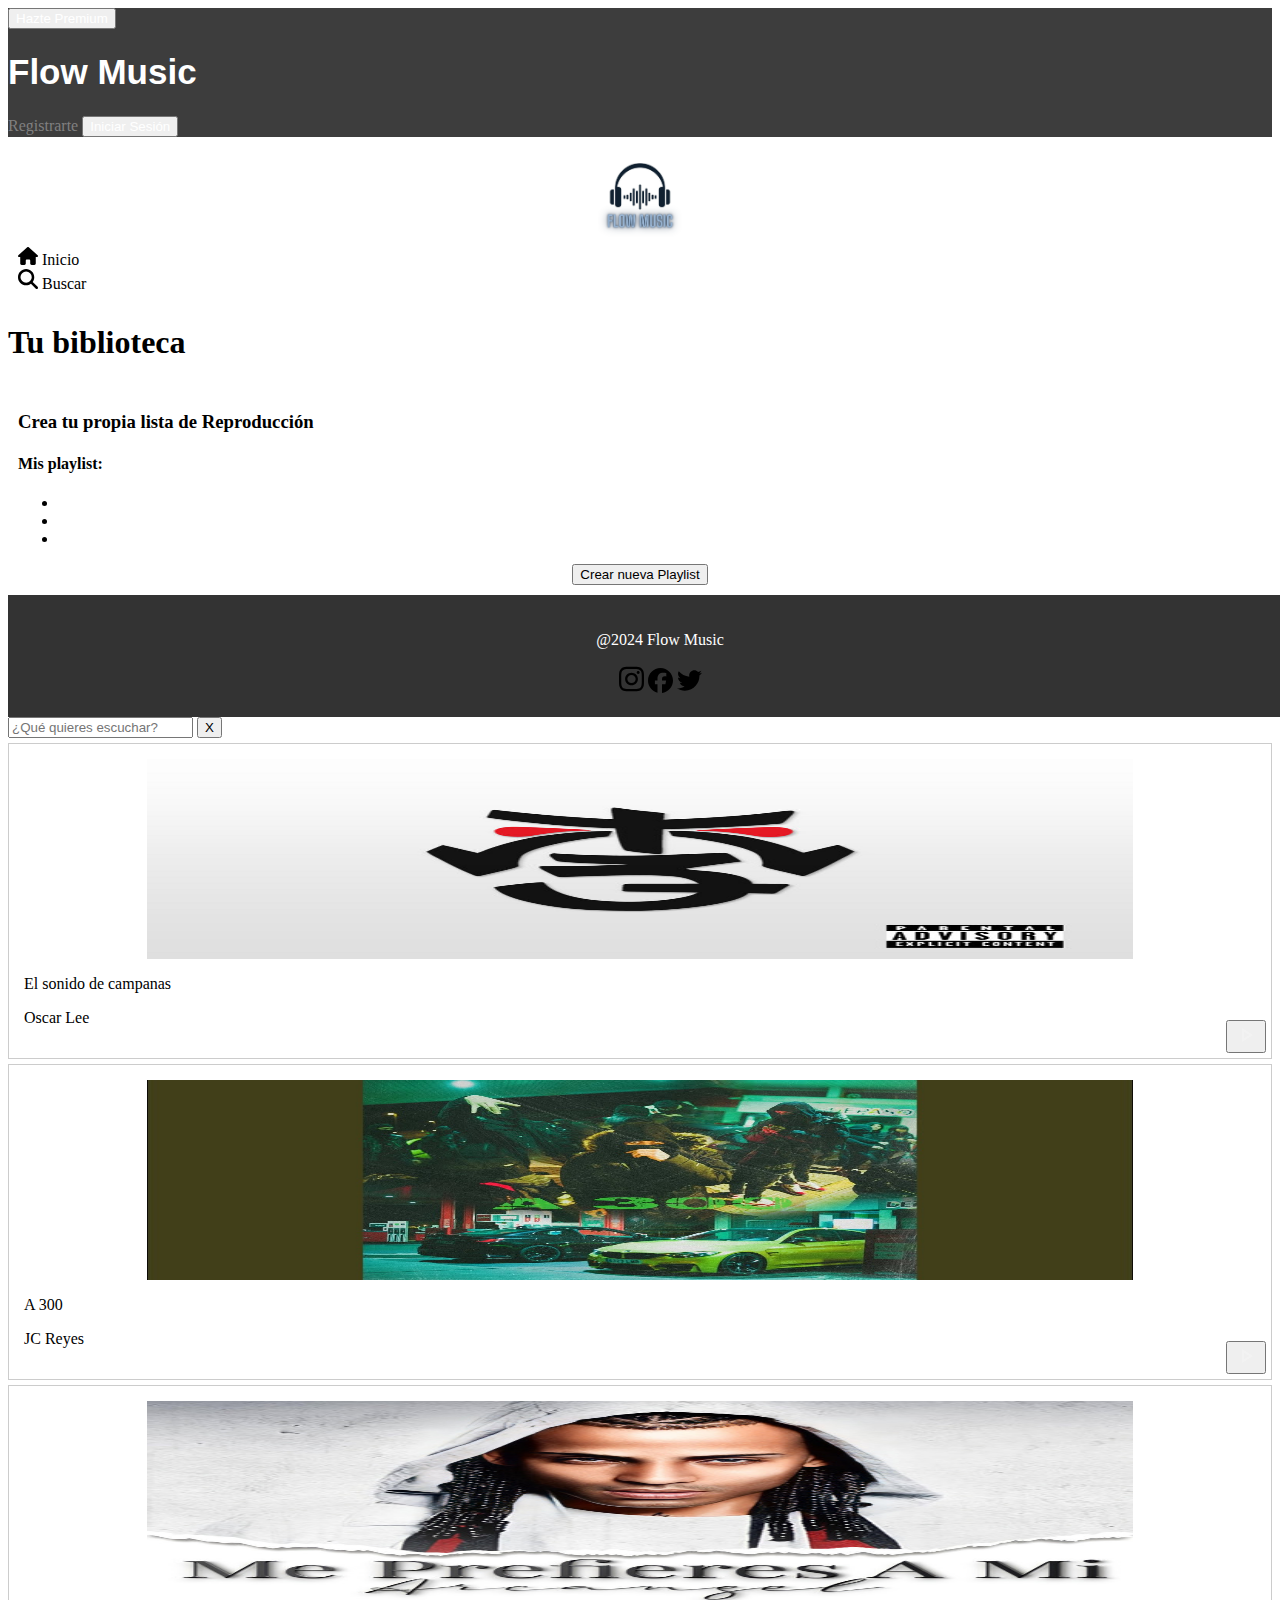
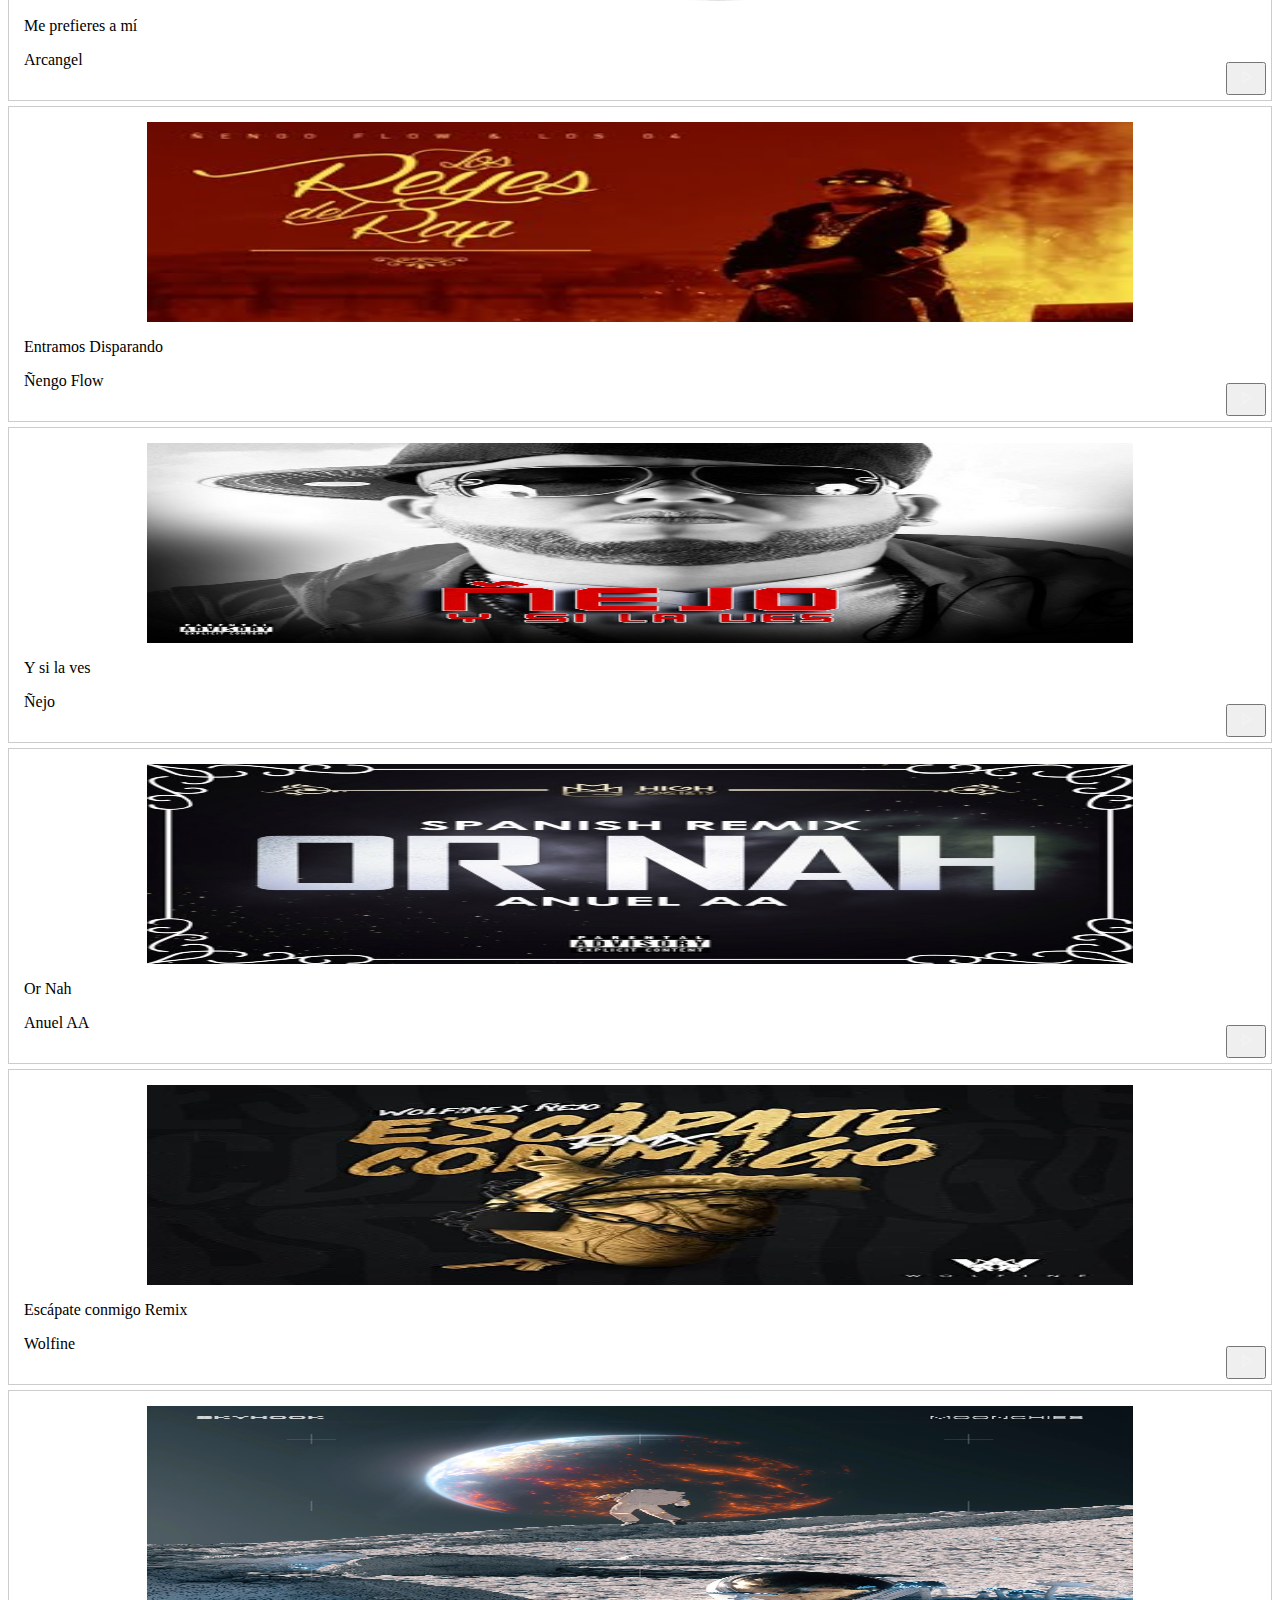
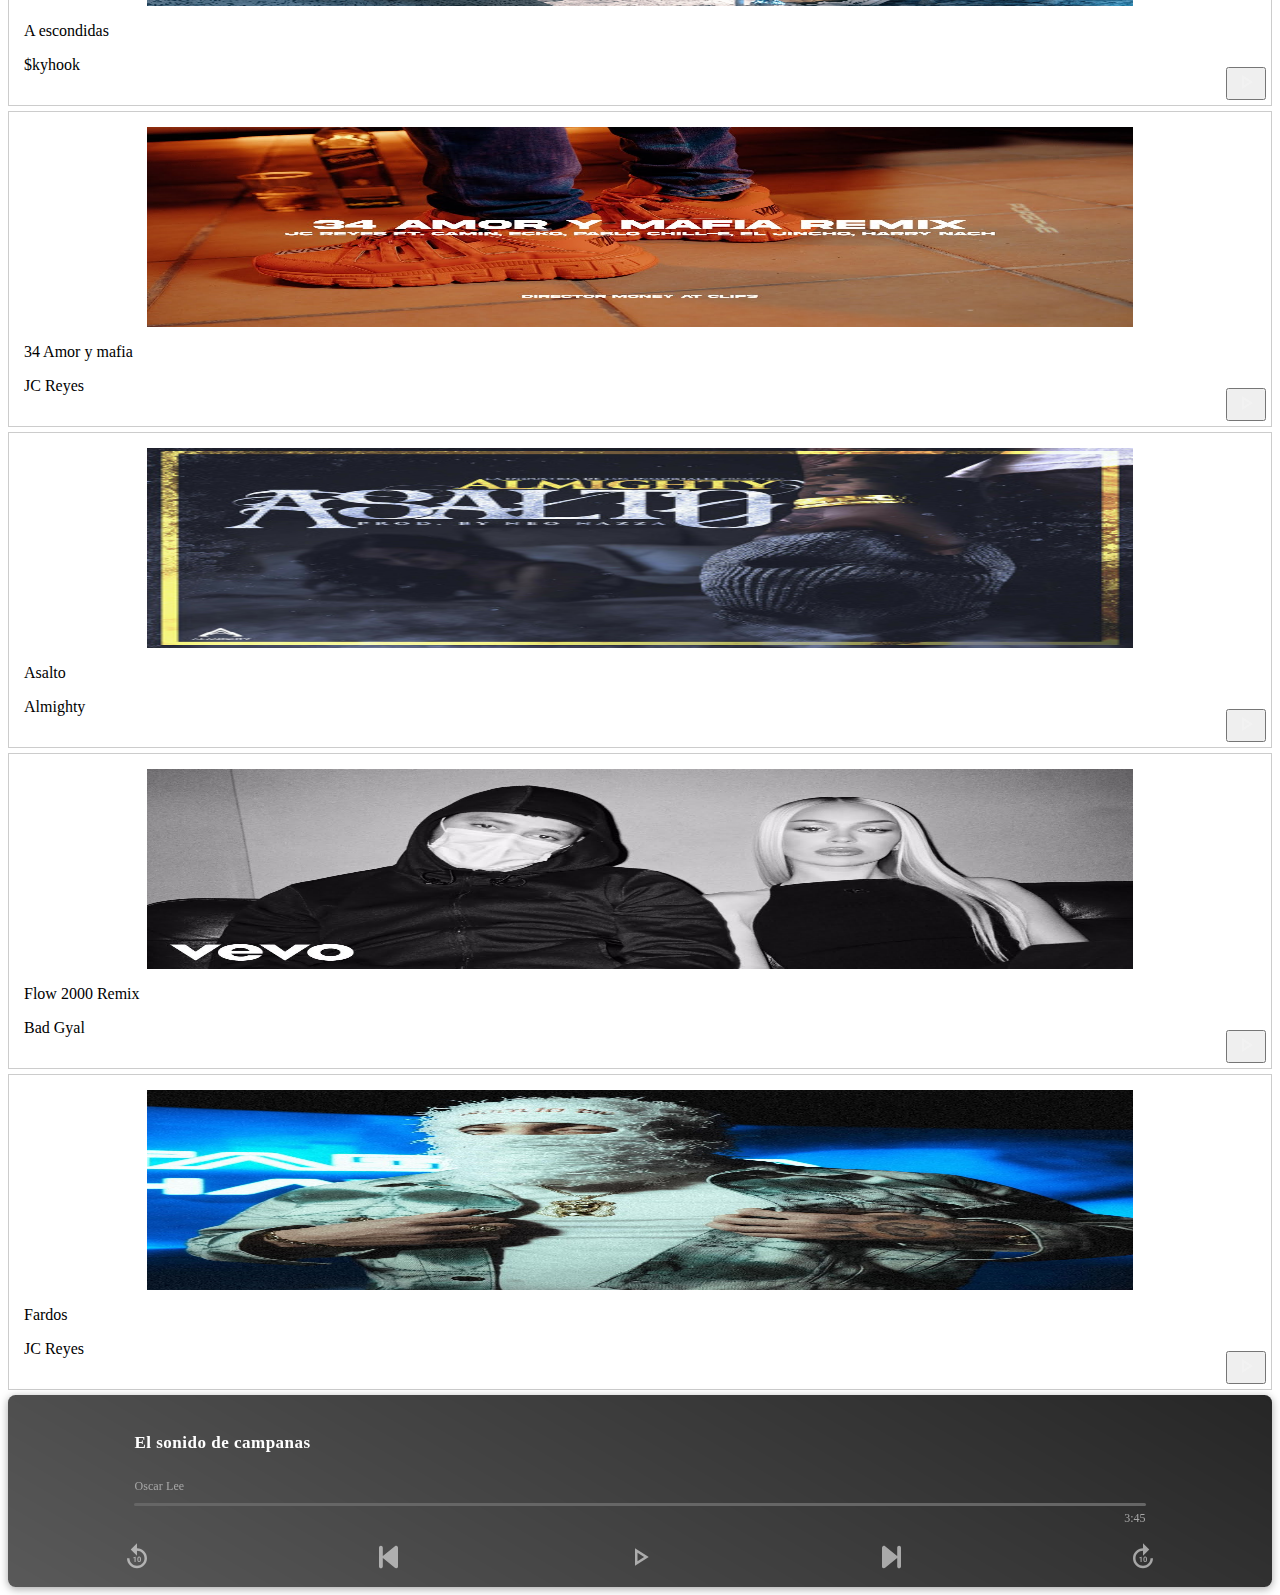
==== public/html/index.html @ 43b6a0f0 "Commit previo a base de datos" ====
<!DOCTYPE html>
<html lang="en">

<head>
    <meta charset="UTF-8">
    <meta name="viewport" content="width=device-width, initial-scale=1.0">
    <title>Flow Music</title>
    <link rel="stylesheet" href="../css/index.css">
    <link href="https://cdn.jsdelivr.net/npm/bootstrap@5.3.2/dist/css/bootstrap.min.css" rel="stylesheet"
        integrity="sha384-T3c6CoIi6uLrA9TneNEoa7RxnatzjcDSCmG1MXxSR1GAsXEV/Dwwykc2MPK8M2HN" crossorigin="anonymous">
</head>

<body>
    <header class="container-fluid bg-dark py-4">
        <div class="row">
            <div class="col">
                <button type="button" class="btn btn-primary"><a href="../html/premium.html"
                        style="color: white; text-decoration: none;">Hazte Premium</a></button>
            </div>
            <div class="col text-center">
                <h1>Flow Music</h1>
            </div>
            <div class="col text-end">
                <a href="../html/registrate.html" id="linkRegistrate">Registrarte</a>
                <button type="button" class="btn btn-primary"><a href="../html/login.html"
                        style="color: white; text-decoration: none;">Iniciar Sesión</a> </button>
            </div>
        </div>
    </header>

    <div class="container-fluid">
        <div class="row">

            <aside class="col-md-3 bg-light">
                <div id="botonesInicio" class="bg-secondary mx-3 my-3">
                    <a href="../html/index.html"><img src="../assets/icons/flow music.png" alt="FlowMusic" width="100"
                            style="display: block; margin: 0 auto;"></a>
                    <a href="../html/index.html" style="display: block;"><img src="../assets/icons/house-solid.svg"
                            alt="Inicio" width="20"> Inicio</a>
                    <a href="#" style="display: block;"><img src="../assets/icons/magnifying-glass-solid.svg"
                            width="20"> Buscar</a>
                </div>

                <div>
                    <h1>Tu biblioteca</h1>
                    <div id="playlists" class="bg-secondary mx-3 my-3">
                        <h3>Crea tu propia lista de Reproducción</h3>
                        <h4>Mis playlist:</h4>
                        <ul>
                            <li></li>
                            <li></li>
                            <li></li>
                        </ul>
                        <button class="btn btn-primary" style=" display: block; margin: 0 auto;">Crear nueva
                            Playlist</button>

                    </div>
                </div>

                <div id="footer">
                    <p>@2024 Flow Music</p>
                    <img src="../assets/icons/instagram.svg" width="25">
                    <img src="../assets/icons/facebook.svg" width="25">
                    <img src="../assets/icons/twitter.svg" width="25">
                </div>

            </aside>

            <main class="col-md-9">
                <!-- Contenido del main -->
                <div class="input-group my-3">
                    <input type="text" class="form-control" placeholder="¿Qué quieres escuchar?">
                    <button class="btn btn-outline-secondary" type="button" id="limpiarBuscador">X</button>
                </div>
                <div class="row">
                    <div class="col-md-3">
                        <div class="music-card">
                            <img class="cover" src="" alt="">
                            <div class="music-card-description">
                                <p class="songName"></p>
                                <p class="songAuthor"></p>
                            </div>
                            <button class="btn btn-primary btn-play">
                                <img src="../assets/icons/Play.svg" alt="" class="icon-card">
                            </button>
                        </div>
                    </div>
                    <div class="col-md-3">
                        <div class="music-card">
                            <img class="cover" src="" alt="">
                            <div class="music-card-description">
                                <p class="songName"></p>
                                <p class="songAuthor"></p>
                            </div>
                            <button class="btn btn-primary btn-play">
                                <img src="../assets/icons/Play.svg" alt="" class="icon-card">
                            </button>
                        </div>
                    </div>
                    <div class="col-md-3">
                        <div class="music-card">
                            <img class="cover" src="" alt="">
                            <div class="music-card-description">
                                <p class="songName"></p>
                                <p class="songAuthor"></p>
                            </div>
                            <button class="btn btn-primary btn-play">
                                <img src="../assets/icons/Play.svg" alt="" class="icon-card">
                            </button>
                        </div>
                    </div>
                    <div class="col-md-3">
                        <div class="music-card">
                            <img class="cover" src="" alt="">
                            <div class="music-card-description">
                                <p class="songName"></p>
                                <p class="songAuthor"></p>
                            </div>
                            <button class="btn btn-primary btn-play">
                                <img src="../assets/icons/Play.svg" alt="" class="icon-card">
                            </button>
                        </div>
                    </div>

                </div>

                <div class="row">
                    <div class="col-md-3">
                        <div class="music-card">
                            <img class="cover" src="" alt="">
                            <div class="music-card-description">
                                <p class="songName"></p>
                                <p class="songAuthor"></p>
                            </div>
                            <button class="btn btn-primary btn-play">
                                <img src="../assets/icons/Play.svg" alt="" class="icon-card">
                            </button>
                        </div>
                    </div>
                    <div class="col-md-3">
                        <div class="music-card">
                            <img class="cover" src="" alt="">
                            <div class="music-card-description">
                                <p class="songName"></p>
                                <p class="songAuthor"></p>
                            </div>
                            <button class="btn btn-primary btn-play">
                                <img src="../assets/icons/Play.svg" alt="" class="icon-card">
                            </button>
                        </div>
                    </div>
                    <div class="col-md-3">
                        <div class="music-card">
                            <img class="cover" src="" alt="">
                            <div class="music-card-description">
                                <p class="songName"></p>
                                <p class="songAuthor"></p>
                            </div>
                            <button class="btn btn-primary btn-play">
                                <img src="../assets/icons/Play.svg" alt="" class="icon-card">
                            </button>
                        </div>
                    </div>
                    <div class="col-md-3">
                        <div class="music-card">
                            <img class="cover" src="" alt="">
                            <div class="music-card-description">
                                <p class="songName"></p>
                                <p class="songAuthor"></p>
                            </div>
                            <button class="btn btn-primary btn-play">
                                <img src="../assets/icons/Play.svg" alt="" class="icon-card">
                            </button>
                        </div>
                    </div>
                </div>
                <div class="row">
                    <div class="col-md-3">
                        <div class="music-card">
                            <img class="cover" src="" alt="">
                            <div class="music-card-description">
                                <p class="songName"></p>
                                <p class="songAuthor"></p>
                            </div>
                            <button class="btn btn-primary btn-play">
                                <img src="../assets/icons/Play.svg" alt="" class="icon-card">
                            </button>
                        </div>
                    </div>
                    <div class="col-md-3">
                        <div class="music-card">
                            <img class="cover" src="" alt="">
                            <div class="music-card-description">
                                <p class="songName"></p>
                                <p class="songAuthor"></p>
                            </div>
                            <button class="btn btn-primary btn-play">
                                <img src="../assets/icons/Play.svg" alt="" class="icon-card">
                            </button>
                        </div>
                    </div>
                    <div class="col-md-3">
                        <div class="music-card">
                            <img class="cover" src="" alt="">
                            <div class="music-card-description">
                                <p class="songName"></p>
                                <p class="songAuthor"></p>
                            </div>
                            <button class="btn btn-primary btn-play">
                                <img src="../assets/icons/Play.svg" alt="" class="icon-card">
                            </button>
                        </div>
                    </div>
                    <div class="col-md-3">
                        <div class="music-card">
                            <img class="cover" src="" alt="">
                            <div class="music-card-description">
                                <p class="songName"></p>
                                <p class="songAuthor"></p>
                            </div>
                            <button class="btn btn-primary btn-play">
                                <img src="../assets/icons/Play.svg" alt="" class="icon-card">
                            </button>
                        </div>
                    </div>
                </div>
            </main>
        </div>
    </div>

    <!-- reproductor de musica -->
    <div class="music-player-container">
        <div class="title-music-container">
            <h4 class="song-title"></h4>
            <span class="song-author"></span>
        </div>
        <div class="controls-music-container">
            <div class="progress-song-container">
                <div class="progress-bar">
                    <span class="progress"></span>
                </div>
            </div>
            <div class="time-container">
                <span class="time-left" id="CurrentSongTime"></span>
                <span class="time-left" id="SongLength"></span>
            </div>
        </div>
        <audio controls preload="metadata" id="audioPlayer"></audio>
        <div class="main-song-controls">
            <img src="../assets/icons/Backward.svg" alt="" class="icon" id="Back10">
            <img src="../assets/icons/backward-step-solid.svg" alt="" class="icon" id="previousTrack">
            <img src="../assets/icons/Play.svg" alt="" class="icon" id="PlayPause">
            <img src="../assets/icons/forward-step-solid.svg" alt="" class="icon" id="nextTrack">
            <img src="../assets/icons/Forward.svg" alt="" class="icon" id="Plus10">
        </div>
    </div>

    <script src="../js/index.js"></script>
    <script src="https://cdn.jsdelivr.net/npm/bootstrap@5.3.2/dist/js/bootstrap.bundle.min.js"
        integrity="sha384-C6RzsynM9kWDrMNeT87bh95OGNyZPhcTNXj1NW7RuBCsyN/o0jlpcV8Qyq46cDfL"
        crossorigin="anonymous"></script>
</body>

</html>
---- public/css/index.css ----
/* header*/

header {
    background-color: #3D3D3D;
}

header h1 {
    color: white;
    font-family: 'Franklin Gothic Medium', 'Arial Narrow', Arial, sans-serif;
    font-size: 35px;
}

#linkRegistrate {
    color: gray;
    text-decoration: none;
    font-size: 16px;
}

#linkRegistrate:hover {
    color: white;
    font-size: 17px;
}

/*Aside*/

#botonesInicio {
    padding: 10px;
    border-radius: 7.5%;
}

#botonesInicio a {
    color: black;
    text-decoration: none;
}

#playlists {
    padding: 10px;
    border-radius: 7.5%;
}

/*Aside footer*/
#footer {
    background-color: #333;
    /* Color de fondo del footer */
    color: #fff;
    /* Color del texto del footer */
    padding: 20px;
    /* Espaciado interno del footer */
    width: 100%;
    /* Ancho completo del footer */
    text-align: center;
    /* Alinea el texto en el centro */
}


/* Reproductor de musica */
.music-player-container {
    background: linear-gradient(30deg, rgba(0, 0, 0, 0.65), rgba(0, 0, 0, 0.85));
    backdrop-filter: blur(10px);
    height: 8rem;
    width: 100%;
    border-radius: 7.5px;
    padding: 2rem 0;
    display: flex;
    justify-content: center;
    align-items: center;
    flex-direction: column;
    box-shadow: 0px 2px 8px rgba(0, 0, 0, 0.35);
}

.title-music-container {
    width: 80%;
    height: 80%;
    width: fit-content;
    color: white;
    margin-right: auto;
    margin-left: 10%;
}

.song-title {
    font-weight: 600;
    font-size: 17px;
    letter-spacing: 0.5px;
}

.song-author {
    margin-top: 0.1rem;
    font-size: 12px;
    color: rgb(167, 167, 167);
    letter-spacing: 0.1px;
}

.controls-music-container {
    width: 80%;
    height: fit-content;
    display: flex;
    justify-content: center;
    align-items: center;
    flex-direction: column;
}

.progress-song-container {
    margin-top: 0.6rem;
    width: 100%;
    display: flex;
    justify-content: center;
    align-items: center;
    flex-direction: column;
}

.progress-bar {
    height: 3px;
    border-radius: 3px;
    width: 100%;
    background-color: rgb(102, 102, 102);
    position: relative;
}

.progress {
    position: absolute;
    height: 100%;
    width: 0%;
    border-radius: 3px;
    background-color: white;
}

.time-container {
    width: 100%;
    display: flex;
    justify-content: space-between;
    align-items: center;
    color: rgb(167, 167, 167);
    font-size: 12px;
}

.time-left {
    margin-top: 0.3rem;
}

.main-song-controls {
    height: 30px;
    width: 100%;
    margin-top: 1rem;
    display: flex;
    justify-content: space-around;
    align-items: center;
}

.icon {
    height: 100%;
    width: auto;
    opacity: 0.6;
    cursor: pointer;
}

.icon:hover {
    opacity: 1;
}

audio {
    display: none;
}

/* Music-cards */

.music-card {
    border: 1px solid #ccc;
    padding: 15px;
    margin-top: 5px;
    margin-bottom: 5px;
    transition: transform 0.3s ease;
    position: relative;
}

.cover {
    width: 80%;
    height: 12.5rem;
    margin: 0 auto;
    display: block;
}

.btn-play {
    position: absolute;
    bottom: 5px;
    right: 5px;
}

.music-card:hover {
    transform: scale(1.05);
}
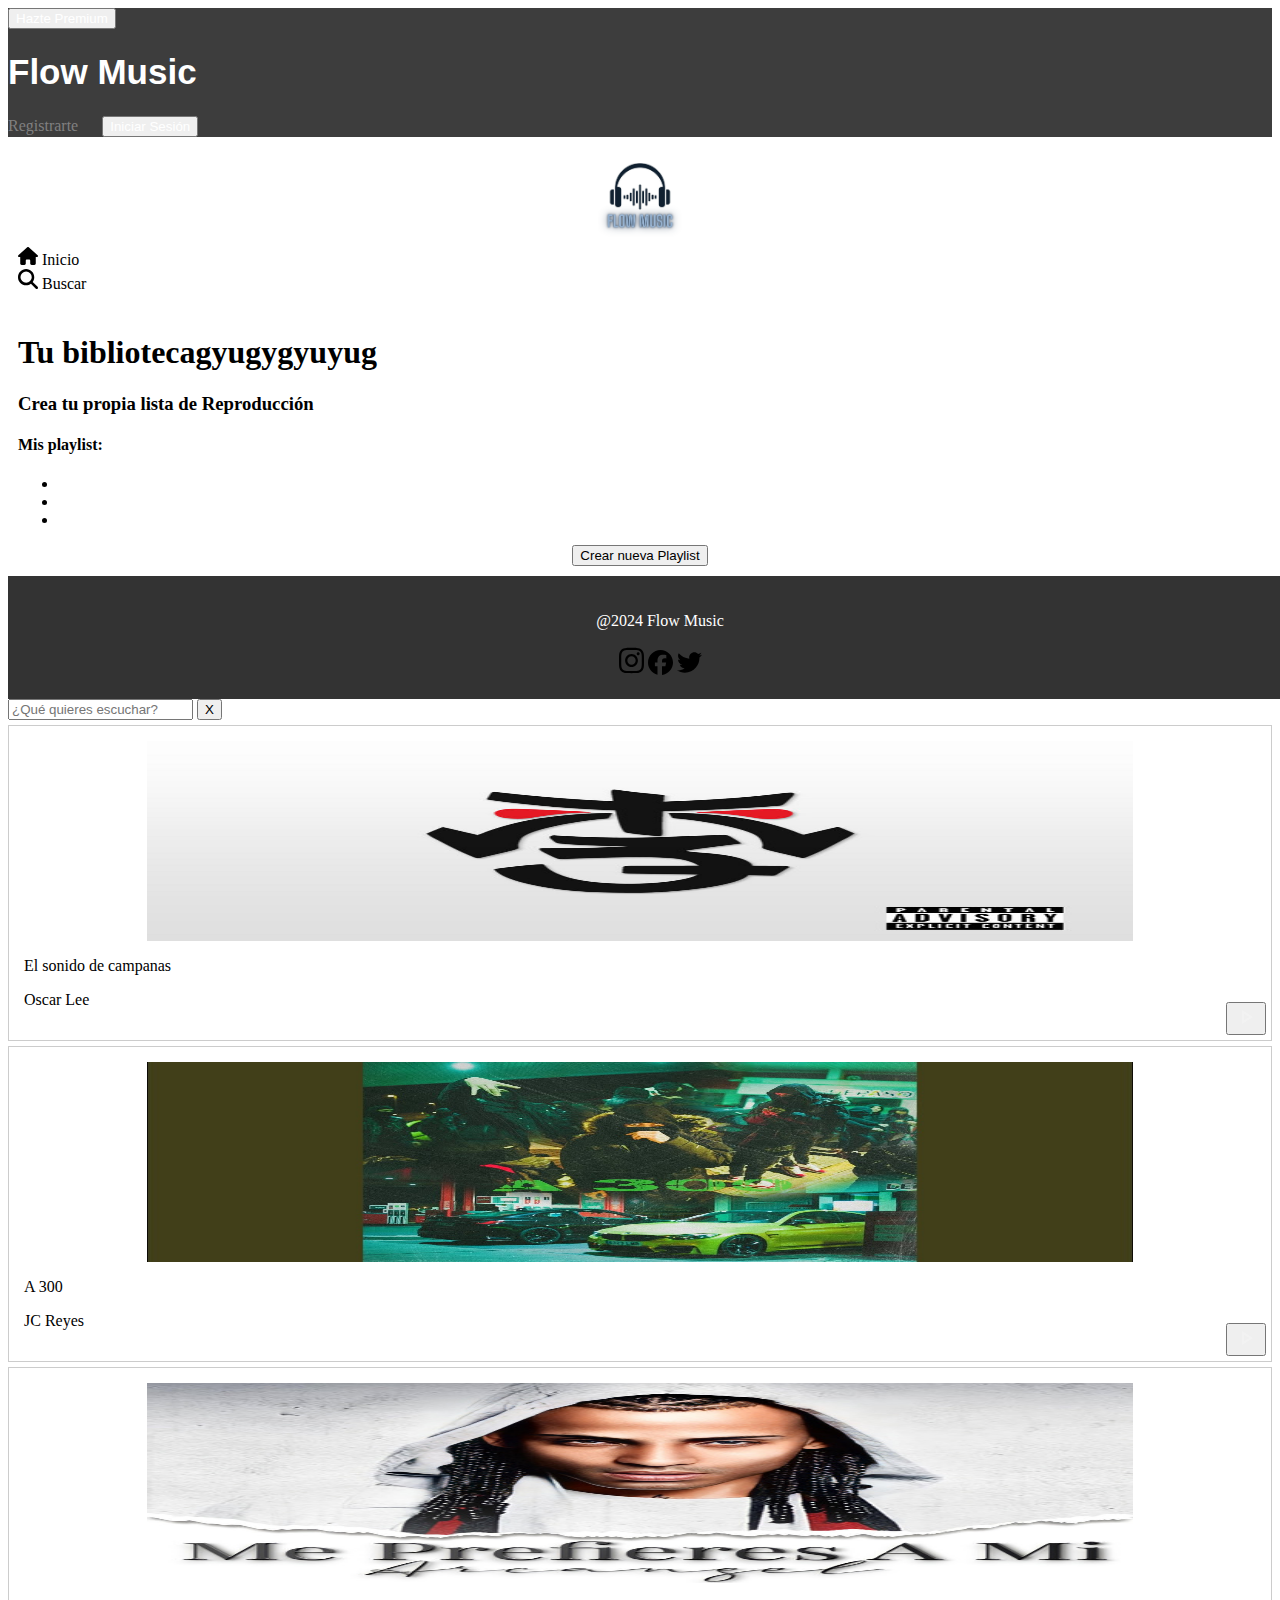
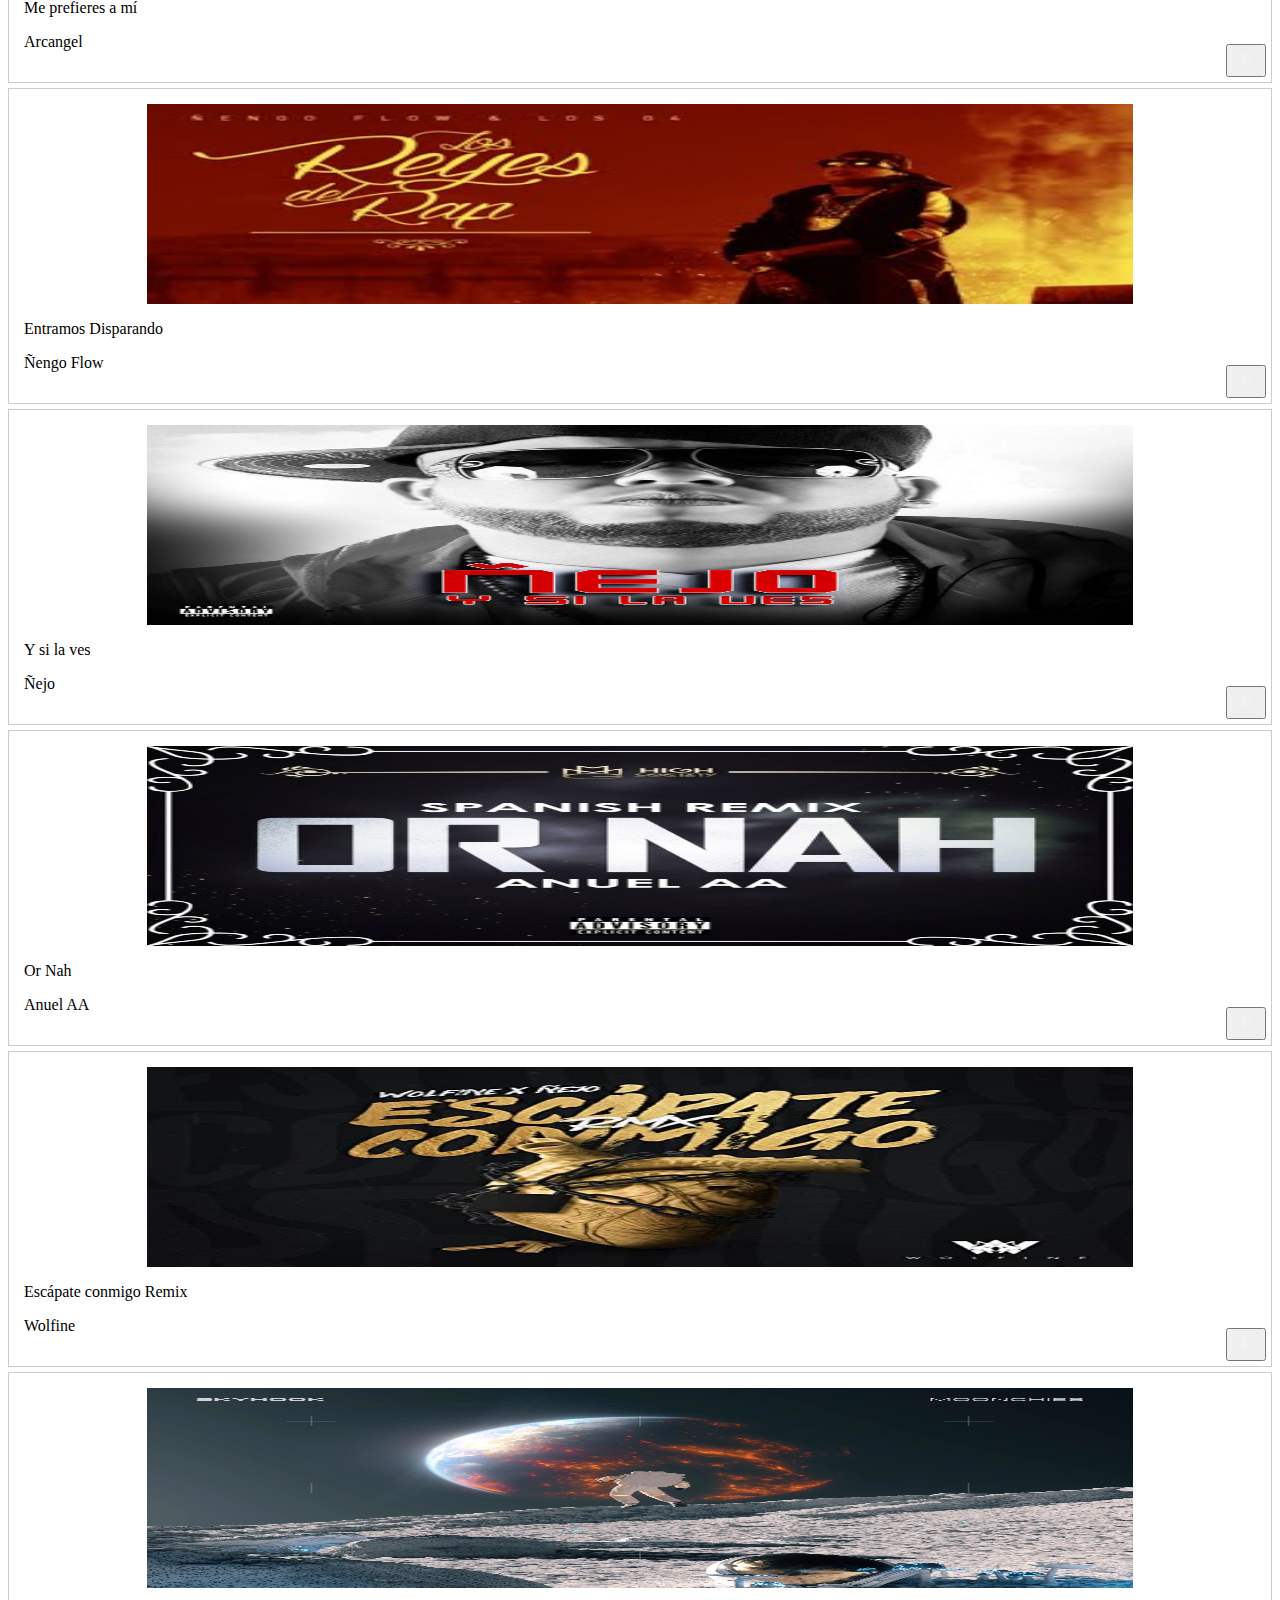
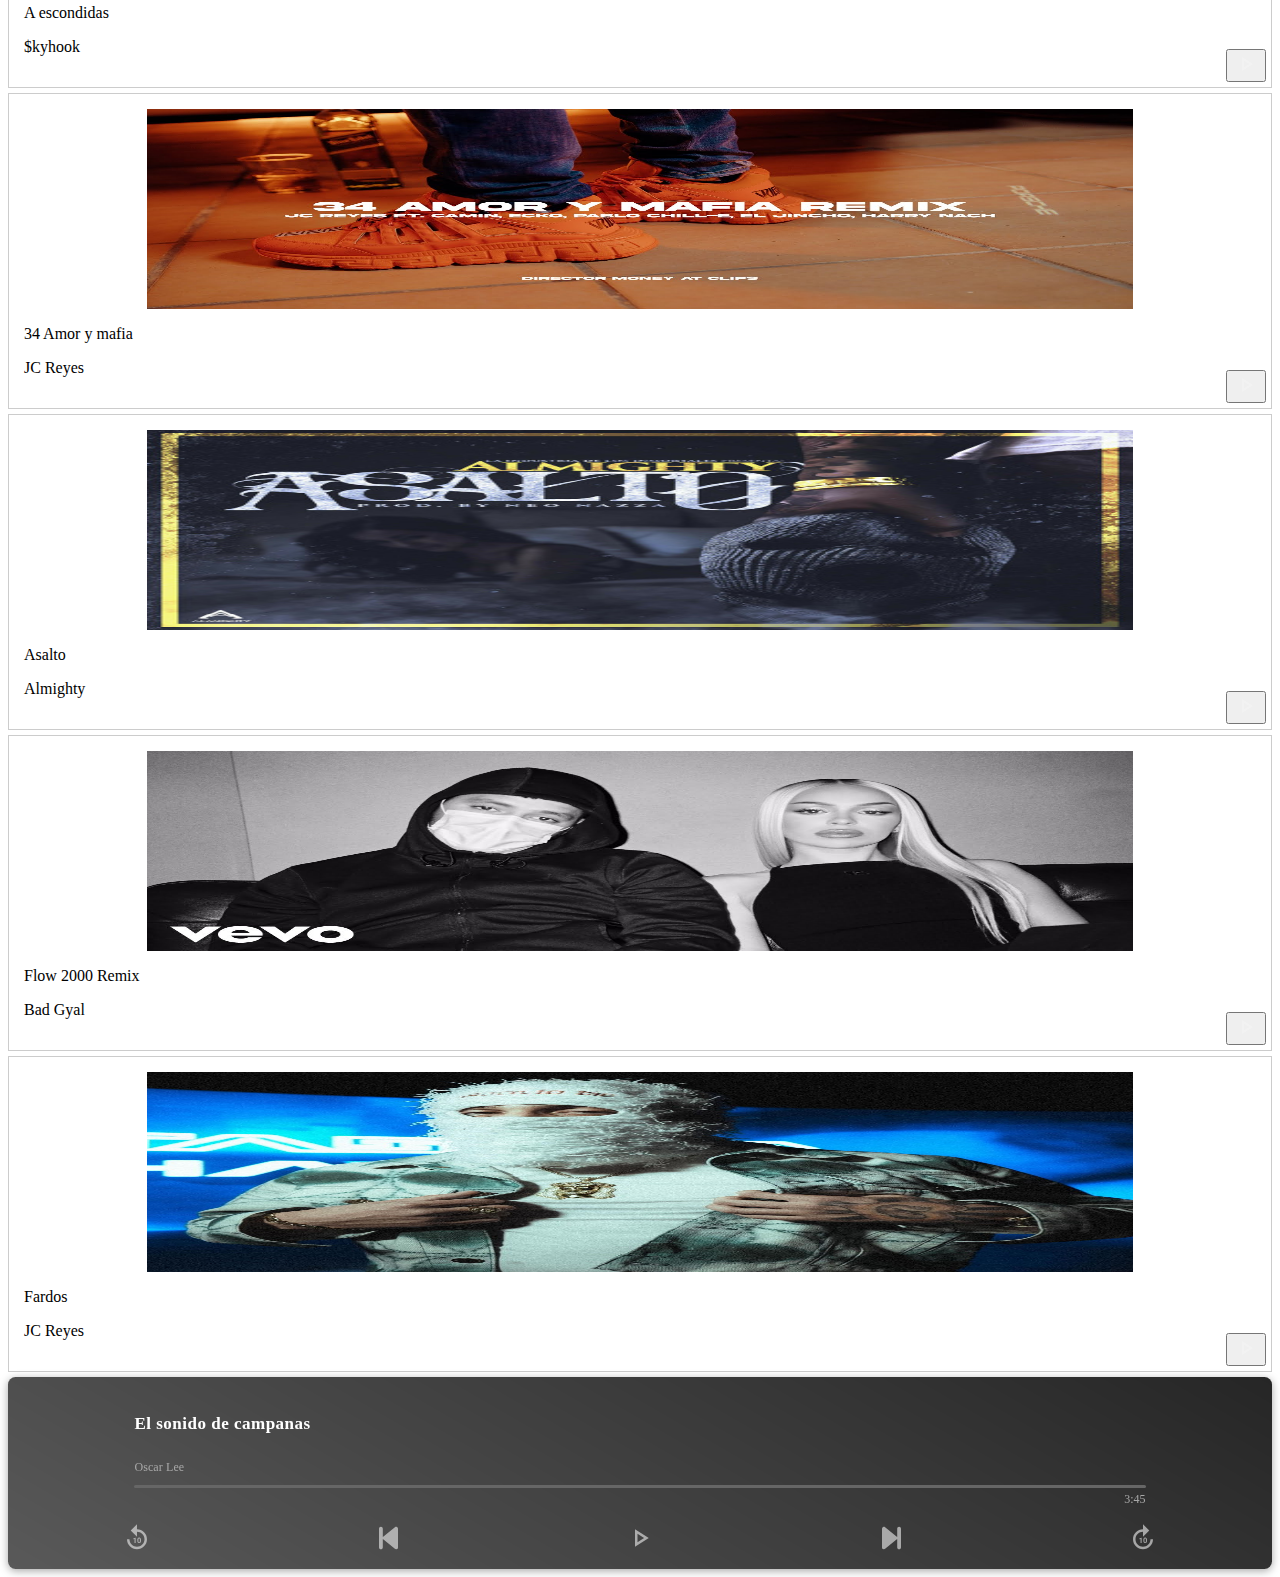
==== commit 51df86e8: "Commit Barra de búsqueda" ====
--- a/public/html/index.html
+++ b/public/html/index.html
@@ -42,8 +42,8 @@
                 </div>
 
                 <div>
-                    <h1>Tu biblioteca</h1>
                     <div id="playlists" class="bg-secondary mx-3 my-3">
+                        <h1>Tu bibliotecagyugygyuyug</h1>
                         <h3>Crea tu propia lista de Reproducción</h3>
                         <h4>Mis playlist:</h4>
                         <ul>
@@ -72,158 +72,167 @@
                     <input type="text" class="form-control" placeholder="¿Qué quieres escuchar?">
                     <button class="btn btn-outline-secondary" type="button" id="limpiarBuscador">X</button>
                 </div>
-                <div class="row">
-                    <div class="col-md-3">
-                        <div class="music-card">
-                            <img class="cover" src="" alt="">
-                            <div class="music-card-description">
-                                <p class="songName"></p>
-                                <p class="songAuthor"></p>
-                            </div>
-                            <button class="btn btn-primary btn-play">
-                                <img src="../assets/icons/Play.svg" alt="" class="icon-card">
-                            </button>
-                        </div>
-                    </div>
-                    <div class="col-md-3">
-                        <div class="music-card">
-                            <img class="cover" src="" alt="">
-                            <div class="music-card-description">
-                                <p class="songName"></p>
-                                <p class="songAuthor"></p>
-                            </div>
-                            <button class="btn btn-primary btn-play">
-                                <img src="../assets/icons/Play.svg" alt="" class="icon-card">
-                            </button>
-                        </div>
-                    </div>
-                    <div class="col-md-3">
-                        <div class="music-card">
-                            <img class="cover" src="" alt="">
-                            <div class="music-card-description">
-                                <p class="songName"></p>
-                                <p class="songAuthor"></p>
-                            </div>
-                            <button class="btn btn-primary btn-play">
-                                <img src="../assets/icons/Play.svg" alt="" class="icon-card">
-                            </button>
-                        </div>
-                    </div>
-                    <div class="col-md-3">
-                        <div class="music-card">
-                            <img class="cover" src="" alt="">
-                            <div class="music-card-description">
-                                <p class="songName"></p>
-                                <p class="songAuthor"></p>
-                            </div>
-                            <button class="btn btn-primary btn-play">
-                                <img src="../assets/icons/Play.svg" alt="" class="icon-card">
-                            </button>
-                        </div>
-                    </div>
-
-                </div>
-
-                <div class="row">
-                    <div class="col-md-3">
-                        <div class="music-card">
-                            <img class="cover" src="" alt="">
-                            <div class="music-card-description">
-                                <p class="songName"></p>
-                                <p class="songAuthor"></p>
-                            </div>
-                            <button class="btn btn-primary btn-play">
-                                <img src="../assets/icons/Play.svg" alt="" class="icon-card">
-                            </button>
-                        </div>
-                    </div>
-                    <div class="col-md-3">
-                        <div class="music-card">
-                            <img class="cover" src="" alt="">
-                            <div class="music-card-description">
-                                <p class="songName"></p>
-                                <p class="songAuthor"></p>
-                            </div>
-                            <button class="btn btn-primary btn-play">
-                                <img src="../assets/icons/Play.svg" alt="" class="icon-card">
-                            </button>
-                        </div>
-                    </div>
-                    <div class="col-md-3">
-                        <div class="music-card">
-                            <img class="cover" src="" alt="">
-                            <div class="music-card-description">
-                                <p class="songName"></p>
-                                <p class="songAuthor"></p>
-                            </div>
-                            <button class="btn btn-primary btn-play">
-                                <img src="../assets/icons/Play.svg" alt="" class="icon-card">
-                            </button>
-                        </div>
-                    </div>
-                    <div class="col-md-3">
-                        <div class="music-card">
-                            <img class="cover" src="" alt="">
-                            <div class="music-card-description">
-                                <p class="songName"></p>
-                                <p class="songAuthor"></p>
-                            </div>
-                            <button class="btn btn-primary btn-play">
-                                <img src="../assets/icons/Play.svg" alt="" class="icon-card">
-                            </button>
-                        </div>
-                    </div>
-                </div>
-                <div class="row">
-                    <div class="col-md-3">
-                        <div class="music-card">
-                            <img class="cover" src="" alt="">
-                            <div class="music-card-description">
-                                <p class="songName"></p>
-                                <p class="songAuthor"></p>
-                            </div>
-                            <button class="btn btn-primary btn-play">
-                                <img src="../assets/icons/Play.svg" alt="" class="icon-card">
-                            </button>
-                        </div>
-                    </div>
-                    <div class="col-md-3">
-                        <div class="music-card">
-                            <img class="cover" src="" alt="">
-                            <div class="music-card-description">
-                                <p class="songName"></p>
-                                <p class="songAuthor"></p>
-                            </div>
-                            <button class="btn btn-primary btn-play">
-                                <img src="../assets/icons/Play.svg" alt="" class="icon-card">
-                            </button>
-                        </div>
-                    </div>
-                    <div class="col-md-3">
-                        <div class="music-card">
-                            <img class="cover" src="" alt="">
-                            <div class="music-card-description">
-                                <p class="songName"></p>
-                                <p class="songAuthor"></p>
-                            </div>
-                            <button class="btn btn-primary btn-play">
-                                <img src="../assets/icons/Play.svg" alt="" class="icon-card">
-                            </button>
-                        </div>
-                    </div>
-                    <div class="col-md-3">
-                        <div class="music-card">
-                            <img class="cover" src="" alt="">
-                            <div class="music-card-description">
-                                <p class="songName"></p>
-                                <p class="songAuthor"></p>
-                            </div>
-                            <button class="btn btn-primary btn-play">
-                                <img src="../assets/icons/Play.svg" alt="" class="icon-card">
-                            </button>
-                        </div>
-                    </div>
-                </div>
+
+                <div class="row musicsRow">
+
+                    <div class="col-md-3">
+                        <div class="music-card">
+                            <img class="cover" src="" alt="">
+                            <div class="music-card-description">
+                                <p class="songName"></p>
+                                <p class="songAuthor"></p>
+                            </div>
+                            <button class="btn btn-primary btn-play">
+                                <img src="../assets/icons/Play.svg" alt="" class="icon-card">
+                            </button>
+                        </div>
+                    </div>
+
+                    <div class="col-md-3">
+                        <div class="music-card">
+                            <img class="cover" src="" alt="">
+                            <div class="music-card-description">
+                                <p class="songName"></p>
+                                <p class="songAuthor"></p>
+                            </div>
+                            <button class="btn btn-primary btn-play">
+                                <img src="../assets/icons/Play.svg" alt="" class="icon-card">
+                            </button>
+                        </div>
+                    </div>
+
+                    <div class="col-md-3">
+                        <div class="music-card">
+                            <img class="cover" src="" alt="">
+                            <div class="music-card-description">
+                                <p class="songName"></p>
+                                <p class="songAuthor"></p>
+                            </div>
+                            <button class="btn btn-primary btn-play">
+                                <img src="../assets/icons/Play.svg" alt="" class="icon-card">
+                            </button>
+                        </div>
+                    </div>
+
+                    <div class="col-md-3">
+                        <div class="music-card">
+                            <img class="cover" src="" alt="">
+                            <div class="music-card-description">
+                                <p class="songName"></p>
+                                <p class="songAuthor"></p>
+                            </div>
+                            <button class="btn btn-primary btn-play">
+                                <img src="../assets/icons/Play.svg" alt="" class="icon-card">
+                            </button>
+                        </div>
+                    </div>
+
+                    <div class="col-md-3">
+                        <div class="music-card">
+                            <img class="cover" src="" alt="">
+                            <div class="music-card-description">
+                                <p class="songName"></p>
+                                <p class="songAuthor"></p>
+                            </div>
+                            <button class="btn btn-primary btn-play">
+                                <img src="../assets/icons/Play.svg" alt="" class="icon-card">
+                            </button>
+                        </div>
+                    </div>
+
+                    <div class="col-md-3">
+                        <div class="music-card">
+                            <img class="cover" src="" alt="">
+                            <div class="music-card-description">
+                                <p class="songName"></p>
+                                <p class="songAuthor"></p>
+                            </div>
+                            <button class="btn btn-primary btn-play">
+                                <img src="../assets/icons/Play.svg" alt="" class="icon-card">
+                            </button>
+                        </div>
+                    </div>
+
+                    <div class="col-md-3">
+                        <div class="music-card">
+                            <img class="cover" src="" alt="">
+                            <div class="music-card-description">
+                                <p class="songName"></p>
+                                <p class="songAuthor"></p>
+                            </div>
+                            <button class="btn btn-primary btn-play">
+                                <img src="../assets/icons/Play.svg" alt="" class="icon-card">
+                            </button>
+                        </div>
+                    </div>
+
+                    <div class="col-md-3">
+                        <div class="music-card">
+                            <img class="cover" src="" alt="">
+                            <div class="music-card-description">
+                                <p class="songName"></p>
+                                <p class="songAuthor"></p>
+                            </div>
+                            <button class="btn btn-primary btn-play">
+                                <img src="../assets/icons/Play.svg" alt="" class="icon-card">
+                            </button>
+                        </div>
+                    </div>
+
+                    <div class="col-md-3">
+                        <div class="music-card">
+                            <img class="cover" src="" alt="">
+                            <div class="music-card-description">
+                                <p class="songName"></p>
+                                <p class="songAuthor"></p>
+                            </div>
+                            <button class="btn btn-primary btn-play">
+                                <img src="../assets/icons/Play.svg" alt="" class="icon-card">
+                            </button>
+                        </div>
+                    </div>
+
+                    <div class="col-md-3">
+                        <div class="music-card">
+                            <img class="cover" src="" alt="">
+                            <div class="music-card-description">
+                                <p class="songName"></p>
+                                <p class="songAuthor"></p>
+                            </div>
+                            <button class="btn btn-primary btn-play">
+                                <img src="../assets/icons/Play.svg" alt="" class="icon-card">
+                            </button>
+                        </div>
+                    </div>
+
+                    <div class="col-md-3">
+                        <div class="music-card">
+                            <img class="cover" src="" alt="">
+                            <div class="music-card-description">
+                                <p class="songName"></p>
+                                <p class="songAuthor"></p>
+                            </div>
+                            <button class="btn btn-primary btn-play">
+                                <img src="../assets/icons/Play.svg" alt="" class="icon-card">
+                            </button>
+                        </div>
+                    </div>
+
+                    <div class="col-md-3">
+                        <div class="music-card">
+                            <img class="cover" src="" alt="">
+                            <div class="music-card-description">
+                                <p class="songName"></p>
+                                <p class="songAuthor"></p>
+                            </div>
+                            <button class="btn btn-primary btn-play">
+                                <img src="../assets/icons/Play.svg" alt="" class="icon-card">
+                            </button>
+                        </div>
+                    </div>
+
+                </div>
+
             </main>
         </div>
     </div>
--- a/public/css/index.css
+++ b/public/css/index.css
@@ -10,10 +10,13 @@
     font-size: 35px;
 }
 
+
+
 #linkRegistrate {
     color: gray;
     text-decoration: none;
     font-size: 16px;
+    margin-right: 20px;
 }
 
 #linkRegistrate:hover {
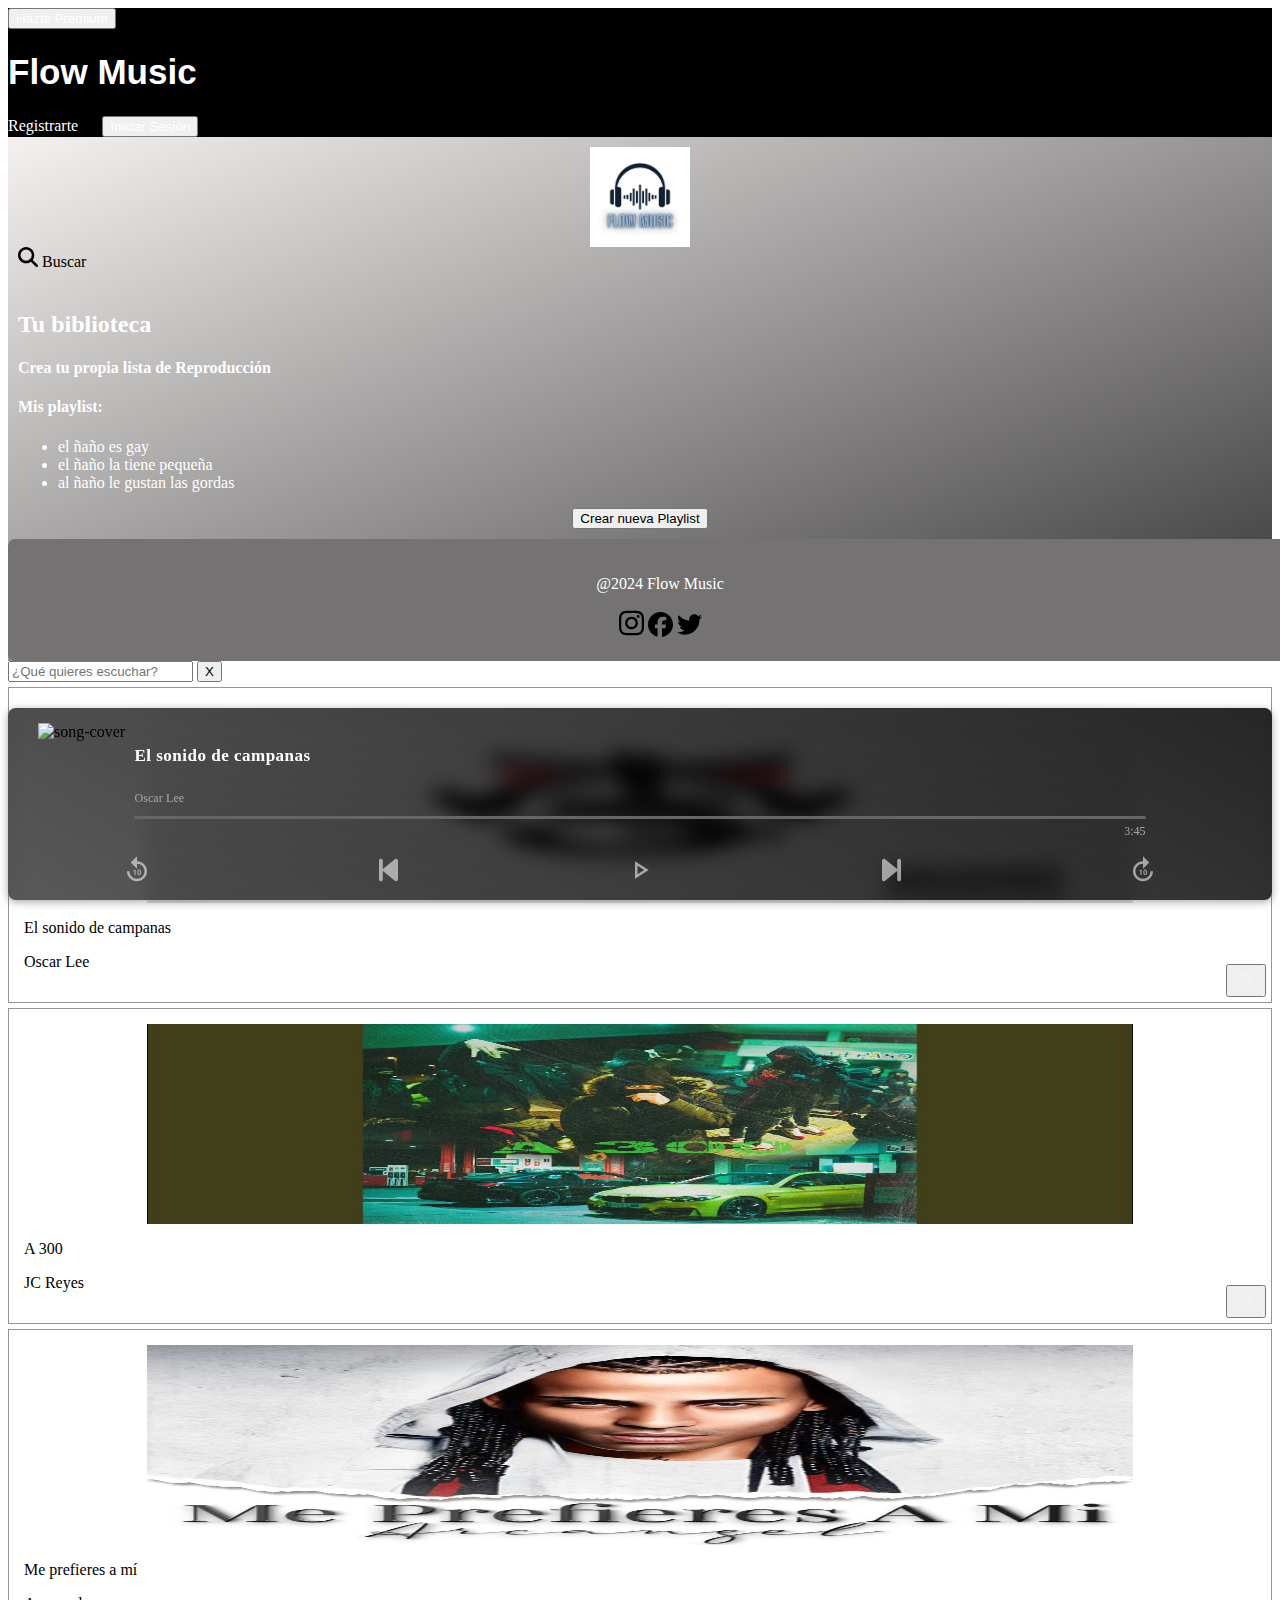
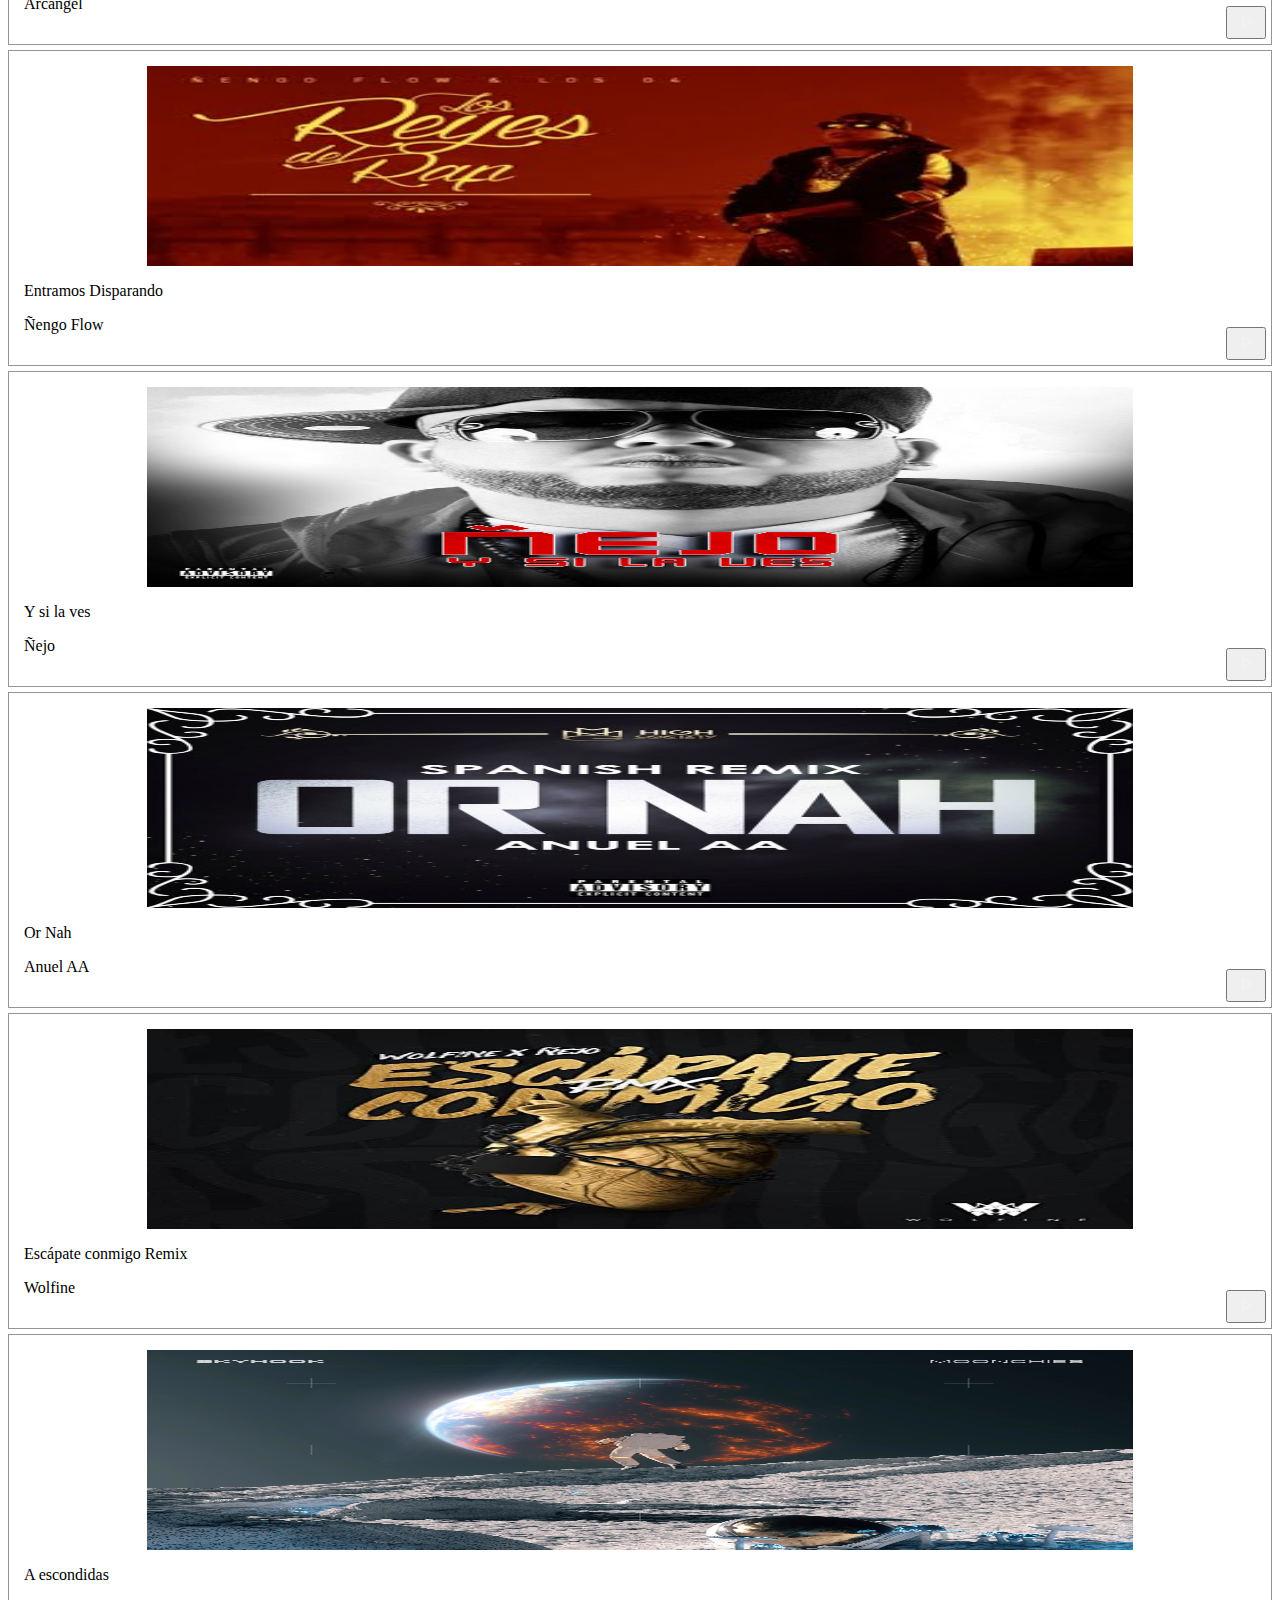
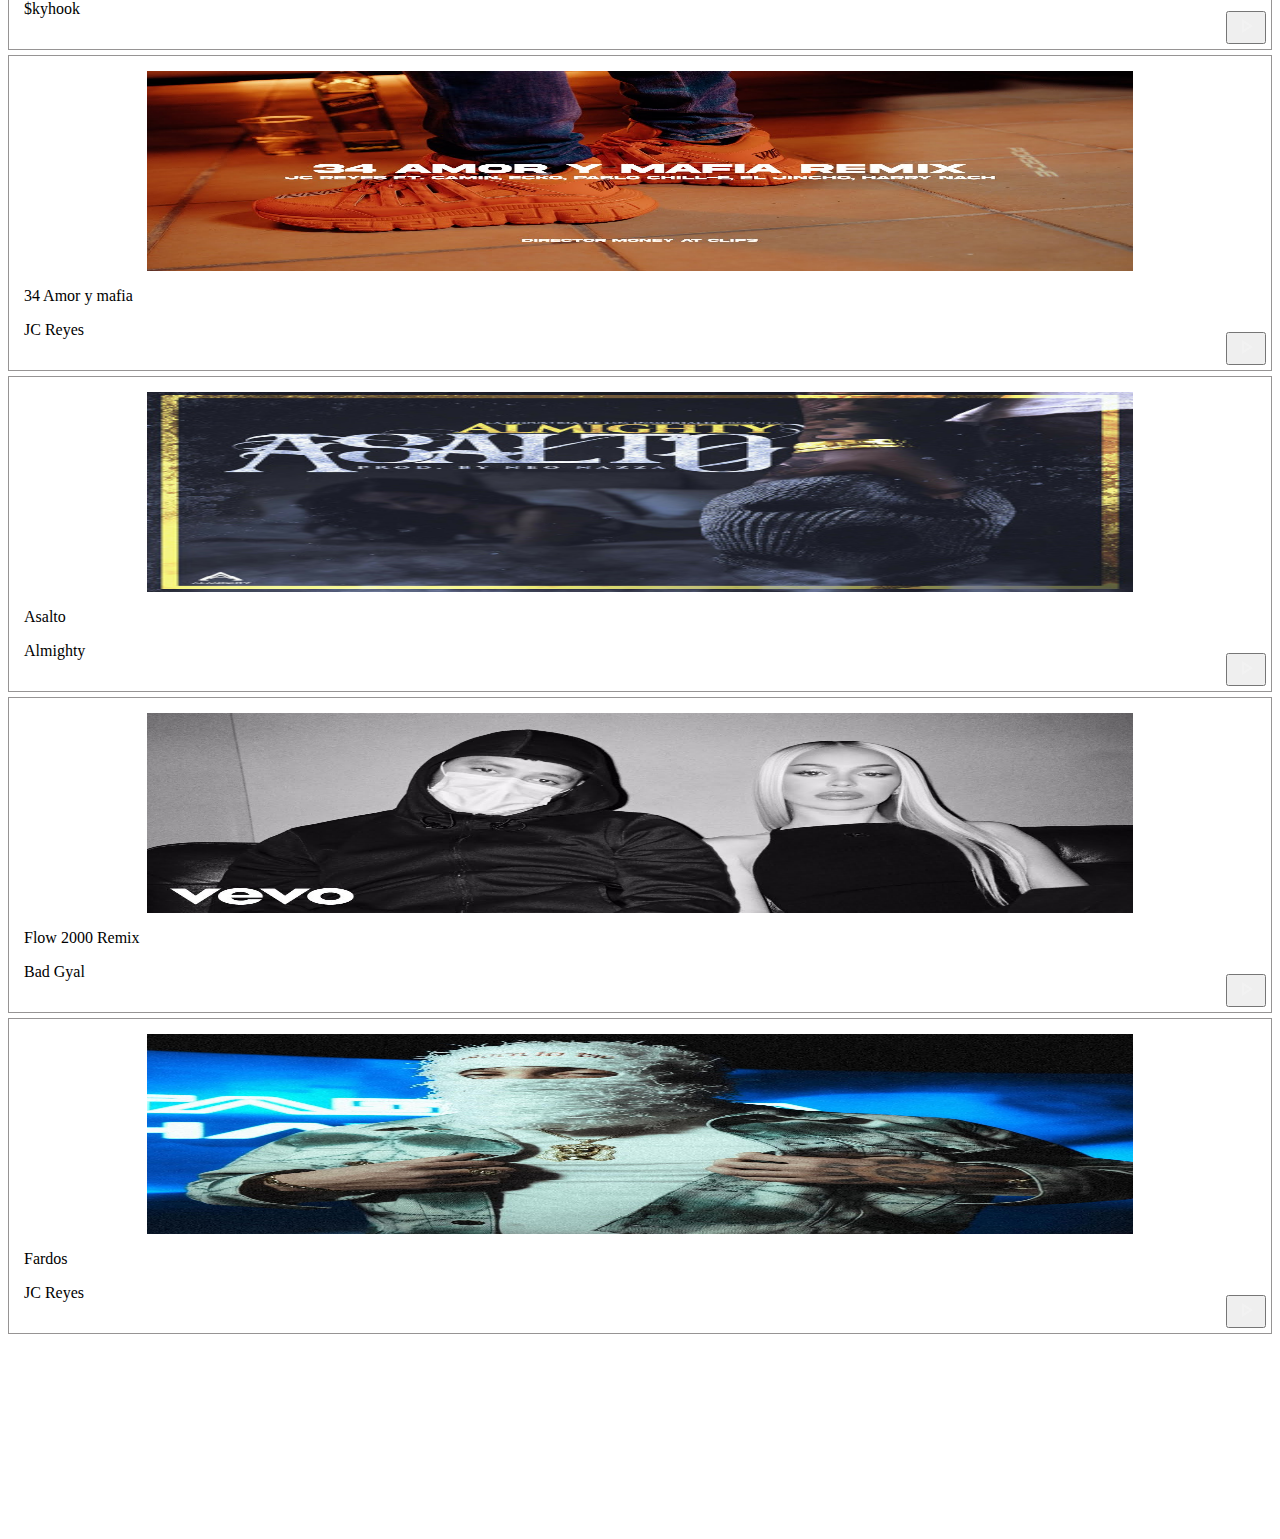
==== commit 8edf1c62: "23/04/2024" ====
--- a/public/html/index.html
+++ b/public/html/index.html
@@ -14,15 +14,16 @@
     <header class="container-fluid bg-dark py-4">
         <div class="row">
             <div class="col">
-                <button type="button" class="btn btn-primary"><a href="../html/premium.html"
-                        style="color: white; text-decoration: none;">Hazte Premium</a></button>
+                <button type="button" class="btn btn-primary">
+                    <a href="../php/premium.php" style="color: white; text-decoration: none;">Hazte Premium</a>
+                </button>
             </div>
             <div class="col text-center">
                 <h1>Flow Music</h1>
             </div>
-            <div class="col text-end">
-                <a href="../html/registrate.html" id="linkRegistrate">Registrarte</a>
-                <button type="button" class="btn btn-primary"><a href="../html/login.html"
+            <div id="user-options" class="col text-end">
+                <a href="registrate.html" id="linkRegistrate">Registrarte</a>
+                <button type="button" class="btn btn-primary"><a href="login.html"
                         style="color: white; text-decoration: none;">Iniciar Sesión</a> </button>
             </div>
         </div>
@@ -31,25 +32,24 @@
     <div class="container-fluid">
         <div class="row">
 
-            <aside class="col-md-3 bg-light">
+            <aside class="col-md-3 bg-light" style="background: linear-gradient(to bottom right, #f5f1f1, #353434);">
                 <div id="botonesInicio" class="bg-secondary mx-3 my-3">
                     <a href="../html/index.html"><img src="../assets/icons/flow music.png" alt="FlowMusic" width="100"
                             style="display: block; margin: 0 auto;"></a>
-                    <a href="../html/index.html" style="display: block;"><img src="../assets/icons/house-solid.svg"
-                            alt="Inicio" width="20"> Inicio</a>
-                    <a href="#" style="display: block;"><img src="../assets/icons/magnifying-glass-solid.svg"
+
+                    <a href="#searcher" style="display: block;"><img src="../assets/icons/magnifying-glass-solid.svg"
                             width="20"> Buscar</a>
                 </div>
 
                 <div>
-                    <div id="playlists" class="bg-secondary mx-3 my-3">
-                        <h1>Tu bibliotecagyugygyuyug</h1>
-                        <h3>Crea tu propia lista de Reproducción</h3>
+                    <div id="playlists" class="bg-secondary mx-3 my-3" style="color: white;">
+                        <h2>Tu biblioteca</h2>
+                        <h4>Crea tu propia lista de Reproducción</h4>
                         <h4>Mis playlist:</h4>
                         <ul>
-                            <li></li>
-                            <li></li>
-                            <li></li>
+                            <li>el ñaño es gay</li>
+                            <li>el ñaño la tiene pequeña</li>
+                            <li>al ñaño le gustan las gordas</li>
                         </ul>
                         <button class="btn btn-primary" style=" display: block; margin: 0 auto;">Crear nueva
                             Playlist</button>
@@ -63,13 +63,11 @@
                     <img src="../assets/icons/facebook.svg" width="25">
                     <img src="../assets/icons/twitter.svg" width="25">
                 </div>
-
             </aside>
 
             <main class="col-md-9">
-                <!-- Contenido del main -->
                 <div class="input-group my-3">
-                    <input type="text" class="form-control" placeholder="¿Qué quieres escuchar?">
+                    <input type="text" id="searcher" class="form-control" placeholder="¿Qué quieres escuchar?">
                     <button class="btn btn-outline-secondary" type="button" id="limpiarBuscador">X</button>
                 </div>
 
@@ -239,6 +237,7 @@
 
     <!-- reproductor de musica -->
     <div class="music-player-container">
+        <img src="" alt="song-cover" id="audioCover">
         <div class="title-music-container">
             <h4 class="song-title"></h4>
             <span class="song-author"></span>
--- a/public/css/index.css
+++ b/public/css/index.css
@@ -1,7 +1,5 @@
-/* header*/
-
 header {
-    background-color: #3D3D3D;
+    background-color: black;
 }
 
 header h1 {
@@ -10,10 +8,8 @@
     font-size: 35px;
 }
 
-
-
 #linkRegistrate {
-    color: gray;
+    color: rgb(255, 255, 255);
     text-decoration: none;
     font-size: 16px;
     margin-right: 20px;
@@ -22,6 +18,10 @@
 #linkRegistrate:hover {
     color: white;
     font-size: 17px;
+}
+
+#username{
+    color: white;
 }
 
 /*Aside*/
@@ -41,20 +41,14 @@
     border-radius: 7.5%;
 }
 
-/*Aside footer*/
 #footer {
-    background-color: #333;
-    /* Color de fondo del footer */
+    background-color: rgb(116, 114, 114);
     color: #fff;
-    /* Color del texto del footer */
     padding: 20px;
-    /* Espaciado interno del footer */
     width: 100%;
-    /* Ancho completo del footer */
     text-align: center;
-    /* Alinea el texto en el centro */
+    border-radius: 7px;
 }
-
 
 /* Reproductor de musica */
 .music-player-container {
@@ -69,6 +63,15 @@
     align-items: center;
     flex-direction: column;
     box-shadow: 0px 2px 8px rgba(0, 0, 0, 0.35);
+    position: sticky;
+    bottom: 0px;
+}
+#audioCover{
+    position: absolute;
+    width: 100px;
+    height: 100px;
+    left: 30px;
+    top: 15px;
 }
 
 .title-music-container {
@@ -167,7 +170,7 @@
 /* Music-cards */
 
 .music-card {
-    border: 1px solid #ccc;
+    border: 1px solid #969494;
     padding: 15px;
     margin-top: 5px;
     margin-bottom: 5px;
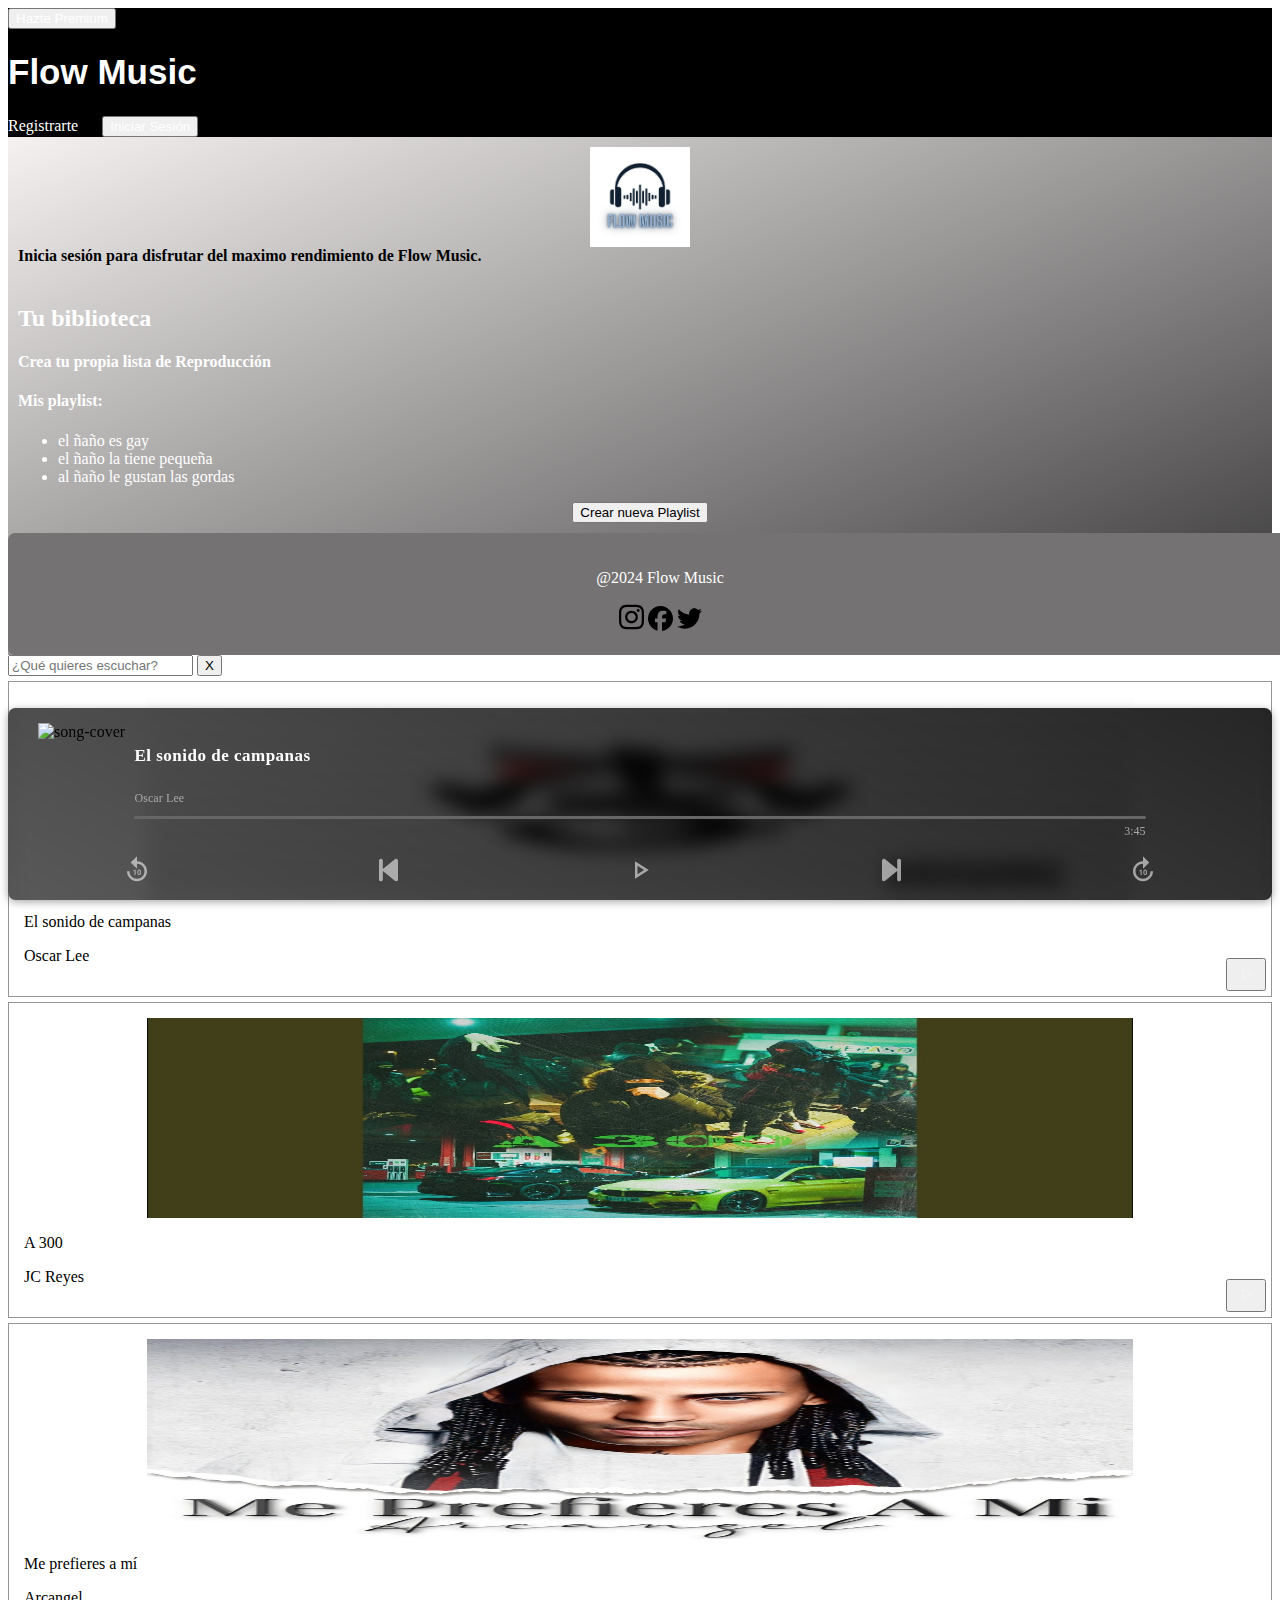
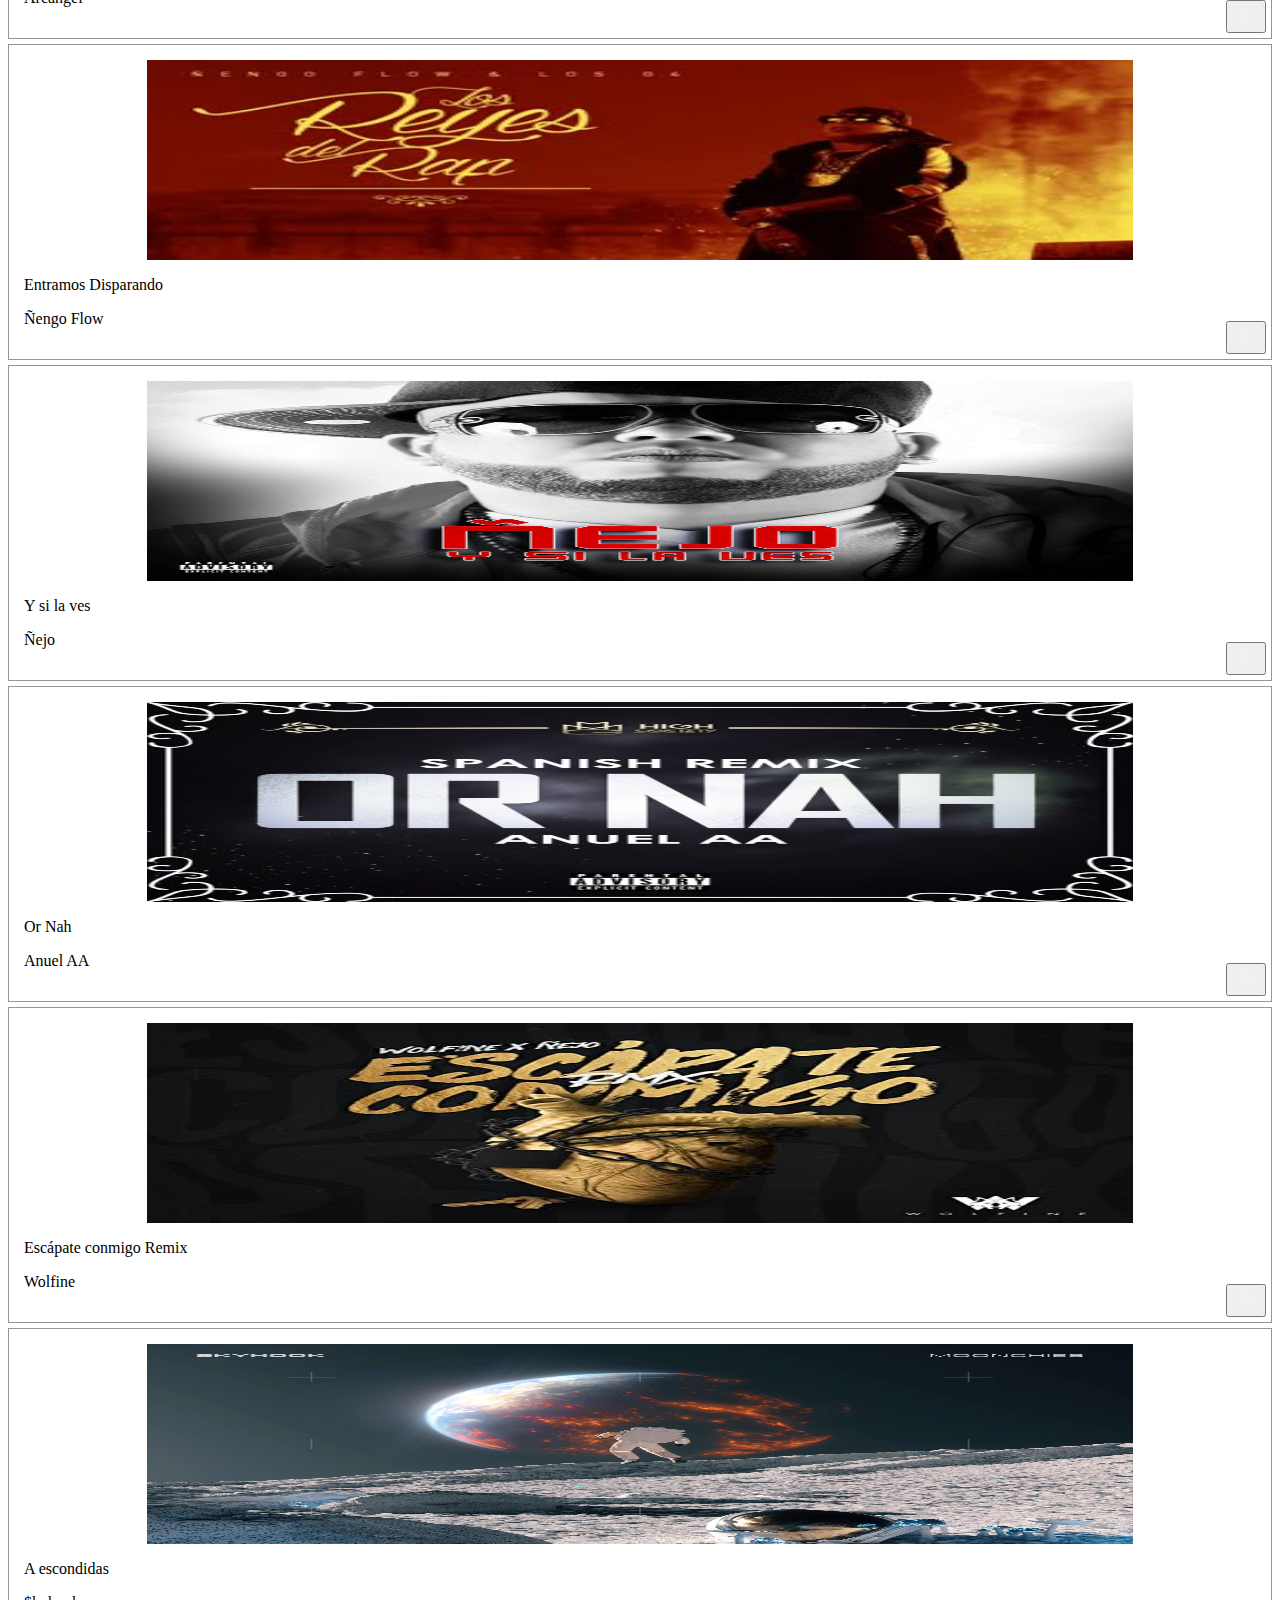
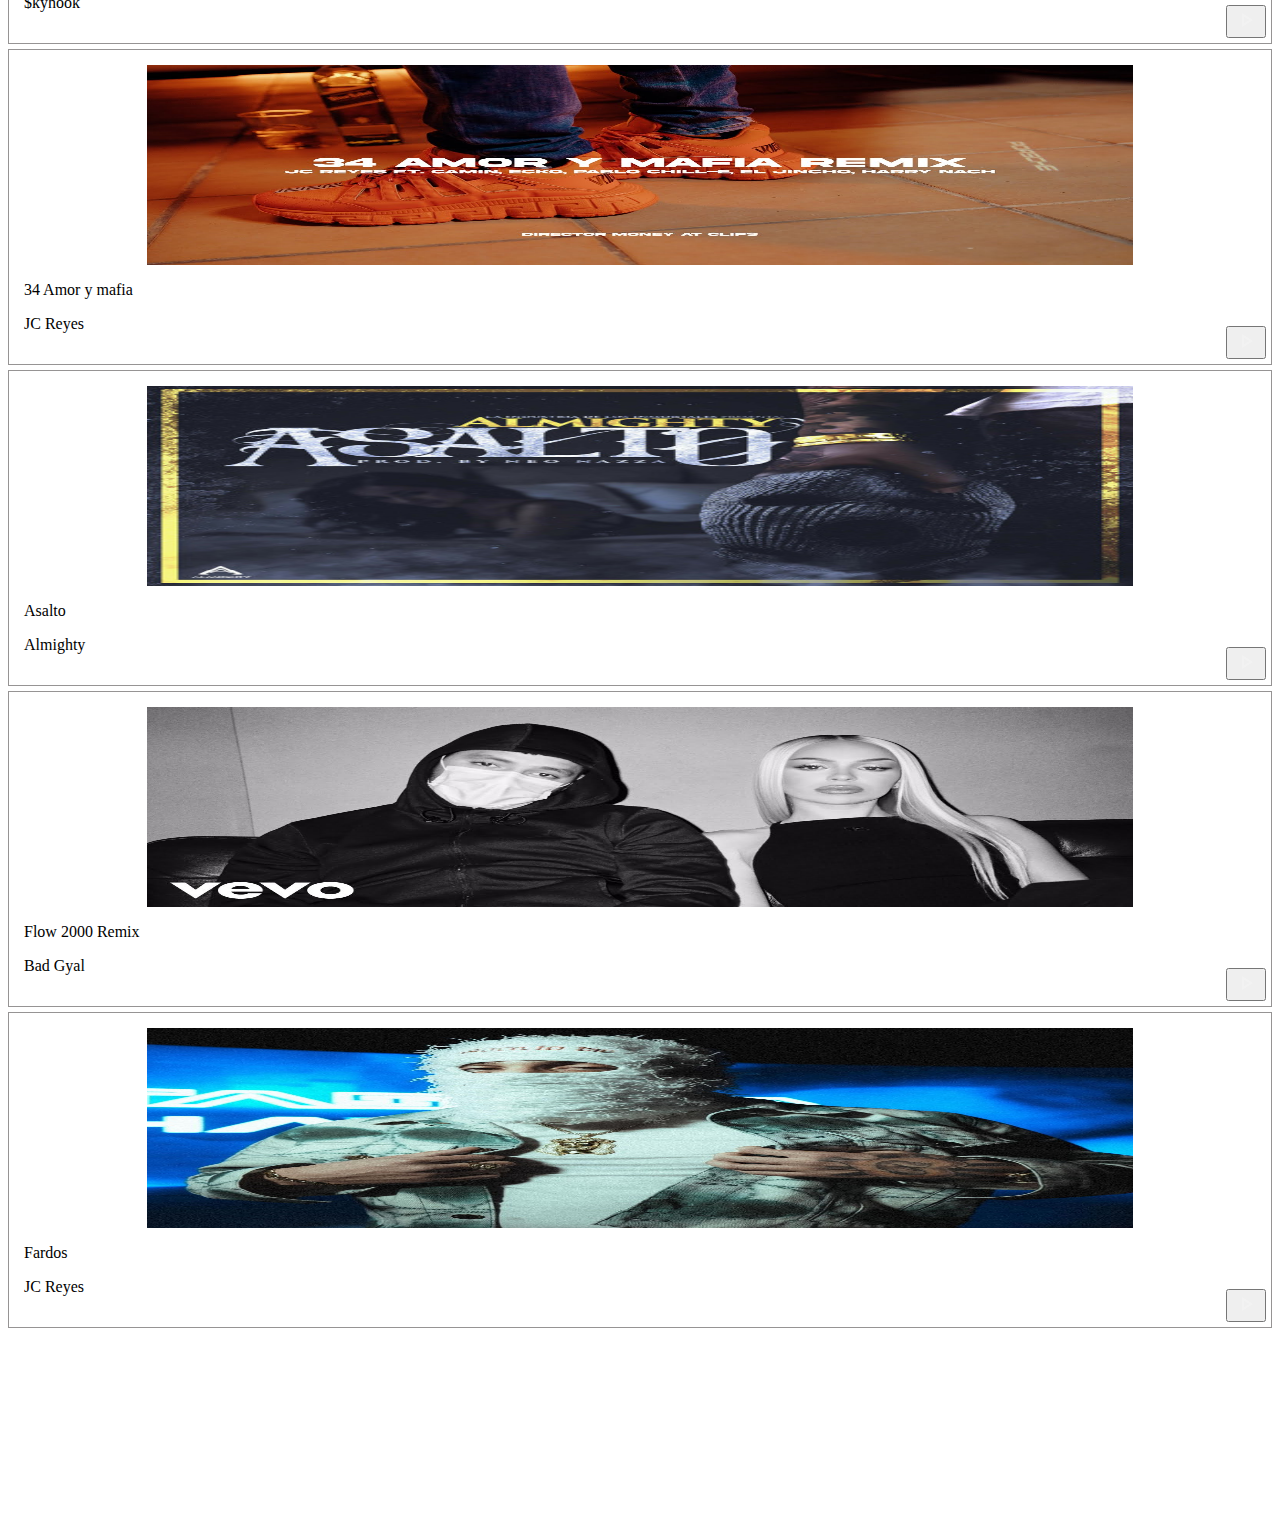
==== commit 4bd8150f: "29/04/2024" ====
--- a/public/html/index.html
+++ b/public/html/index.html
@@ -15,7 +15,7 @@
         <div class="row">
             <div class="col">
                 <button type="button" class="btn btn-primary">
-                    <a href="../php/premium.php" style="color: white; text-decoration: none;">Hazte Premium</a>
+                    <a href="../php/premiumPlans.php" style="color: white; text-decoration: none;">Hazte Premium</a>
                 </button>
             </div>
             <div class="col text-center">
@@ -36,9 +36,7 @@
                 <div id="botonesInicio" class="bg-secondary mx-3 my-3">
                     <a href="../html/index.html"><img src="../assets/icons/flow music.png" alt="FlowMusic" width="100"
                             style="display: block; margin: 0 auto;"></a>
-
-                    <a href="#searcher" style="display: block;"><img src="../assets/icons/magnifying-glass-solid.svg"
-                            width="20"> Buscar</a>
+                            <a style="text-align: center; font-weight: bold;" >Inicia sesión para disfrutar del maximo rendimiento de Flow Music.</a>
                 </div>
 
                 <div>
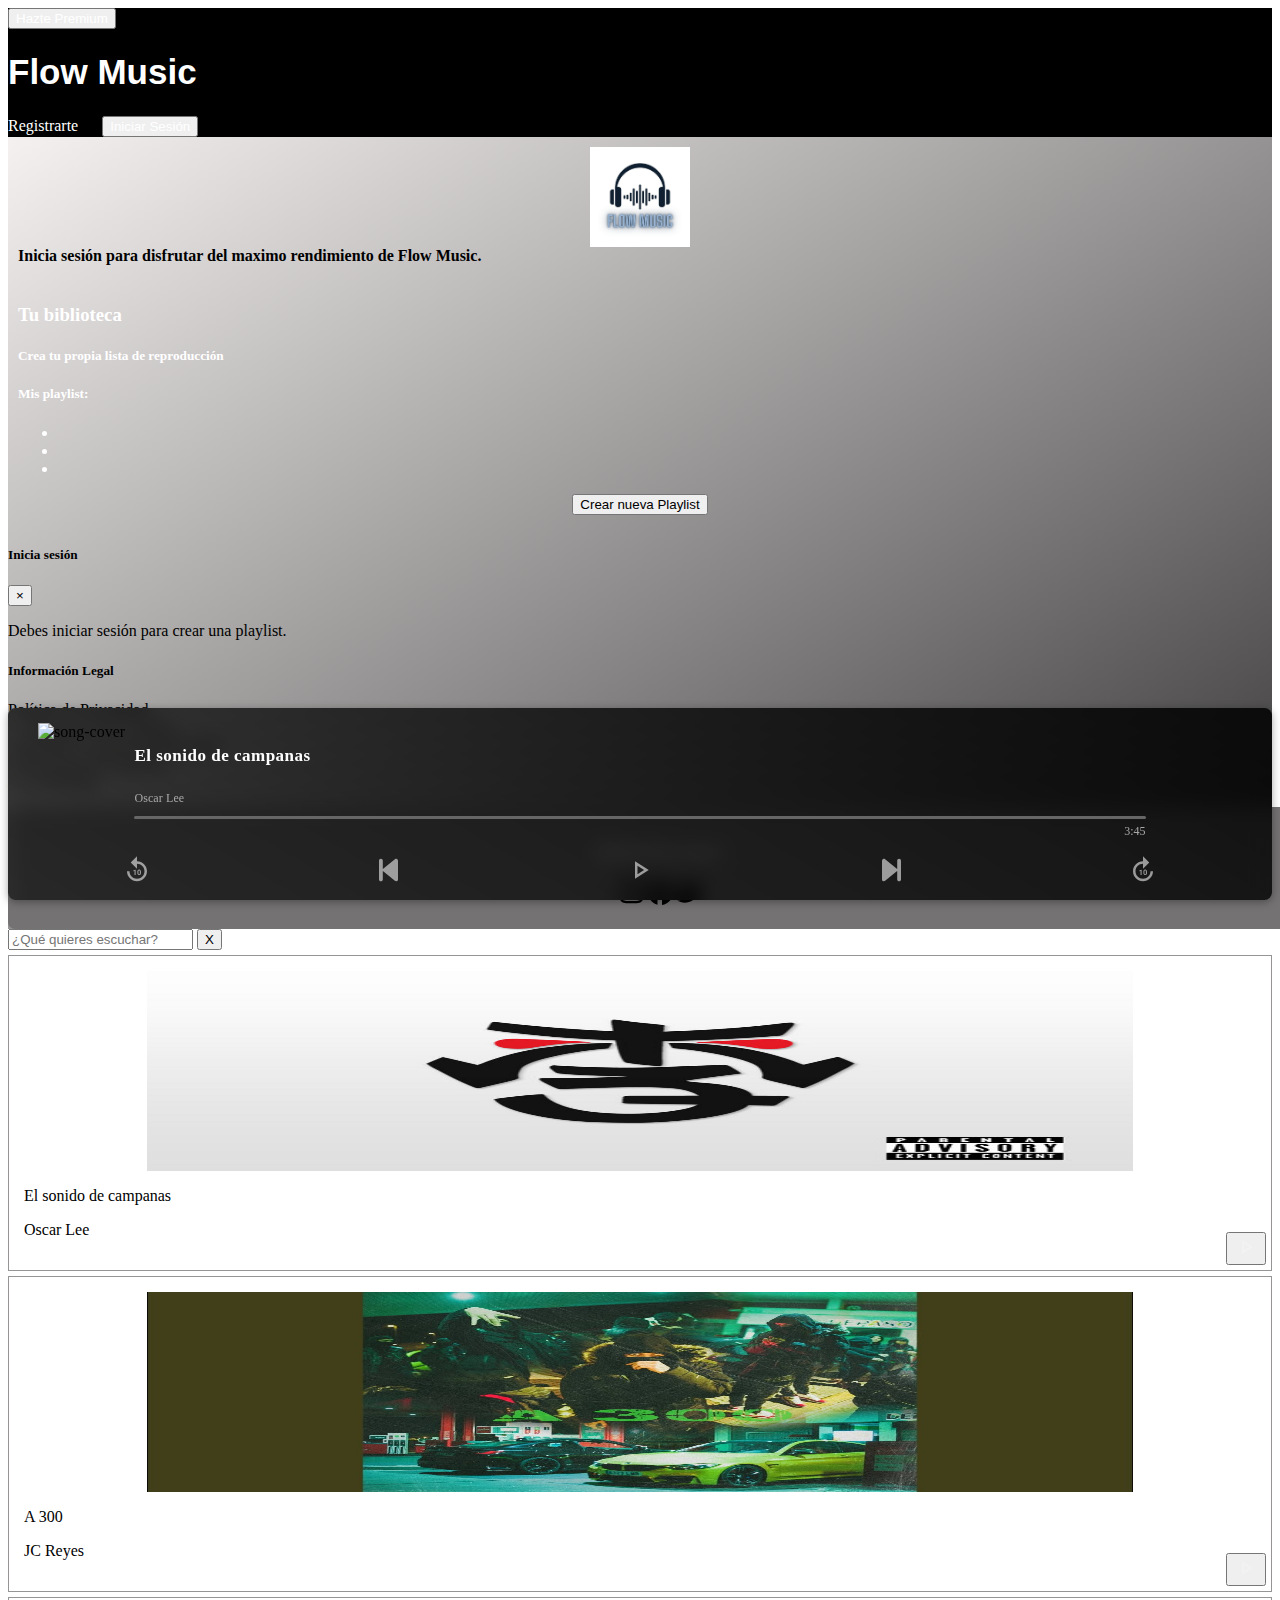
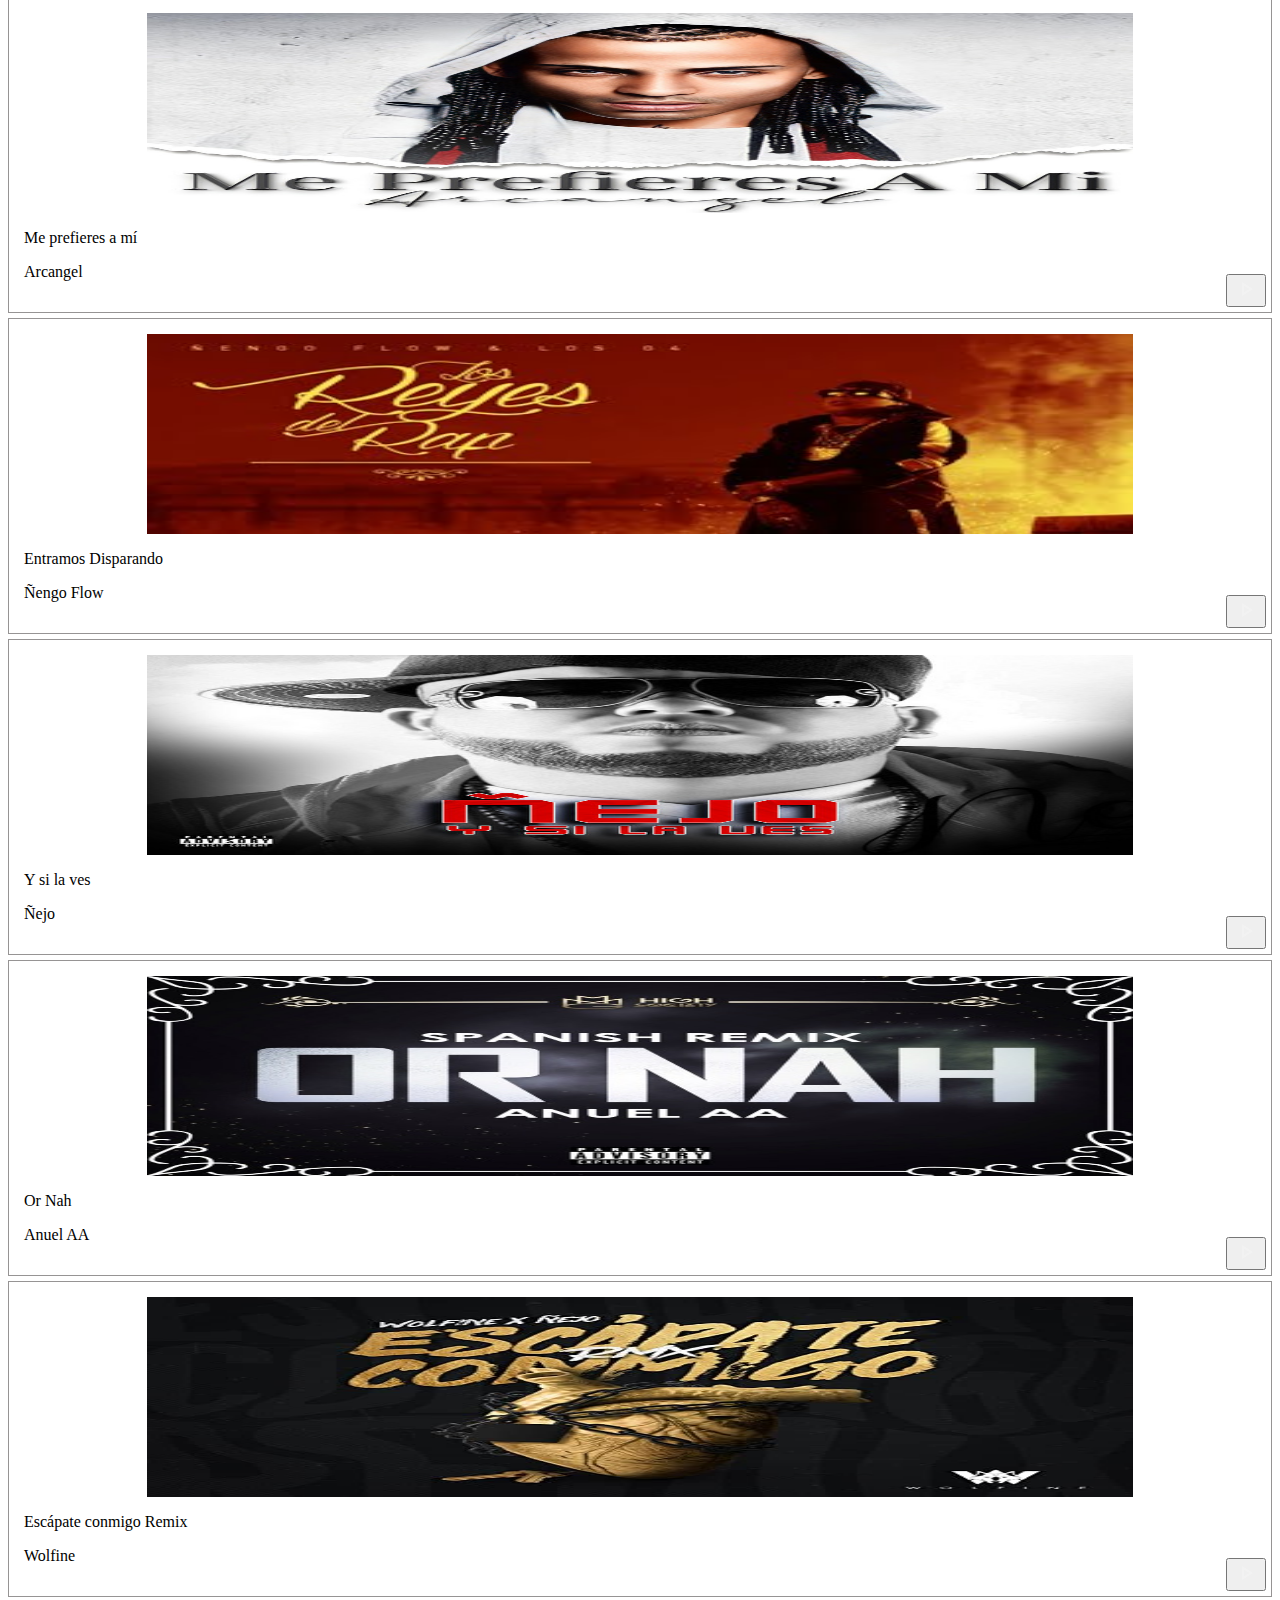
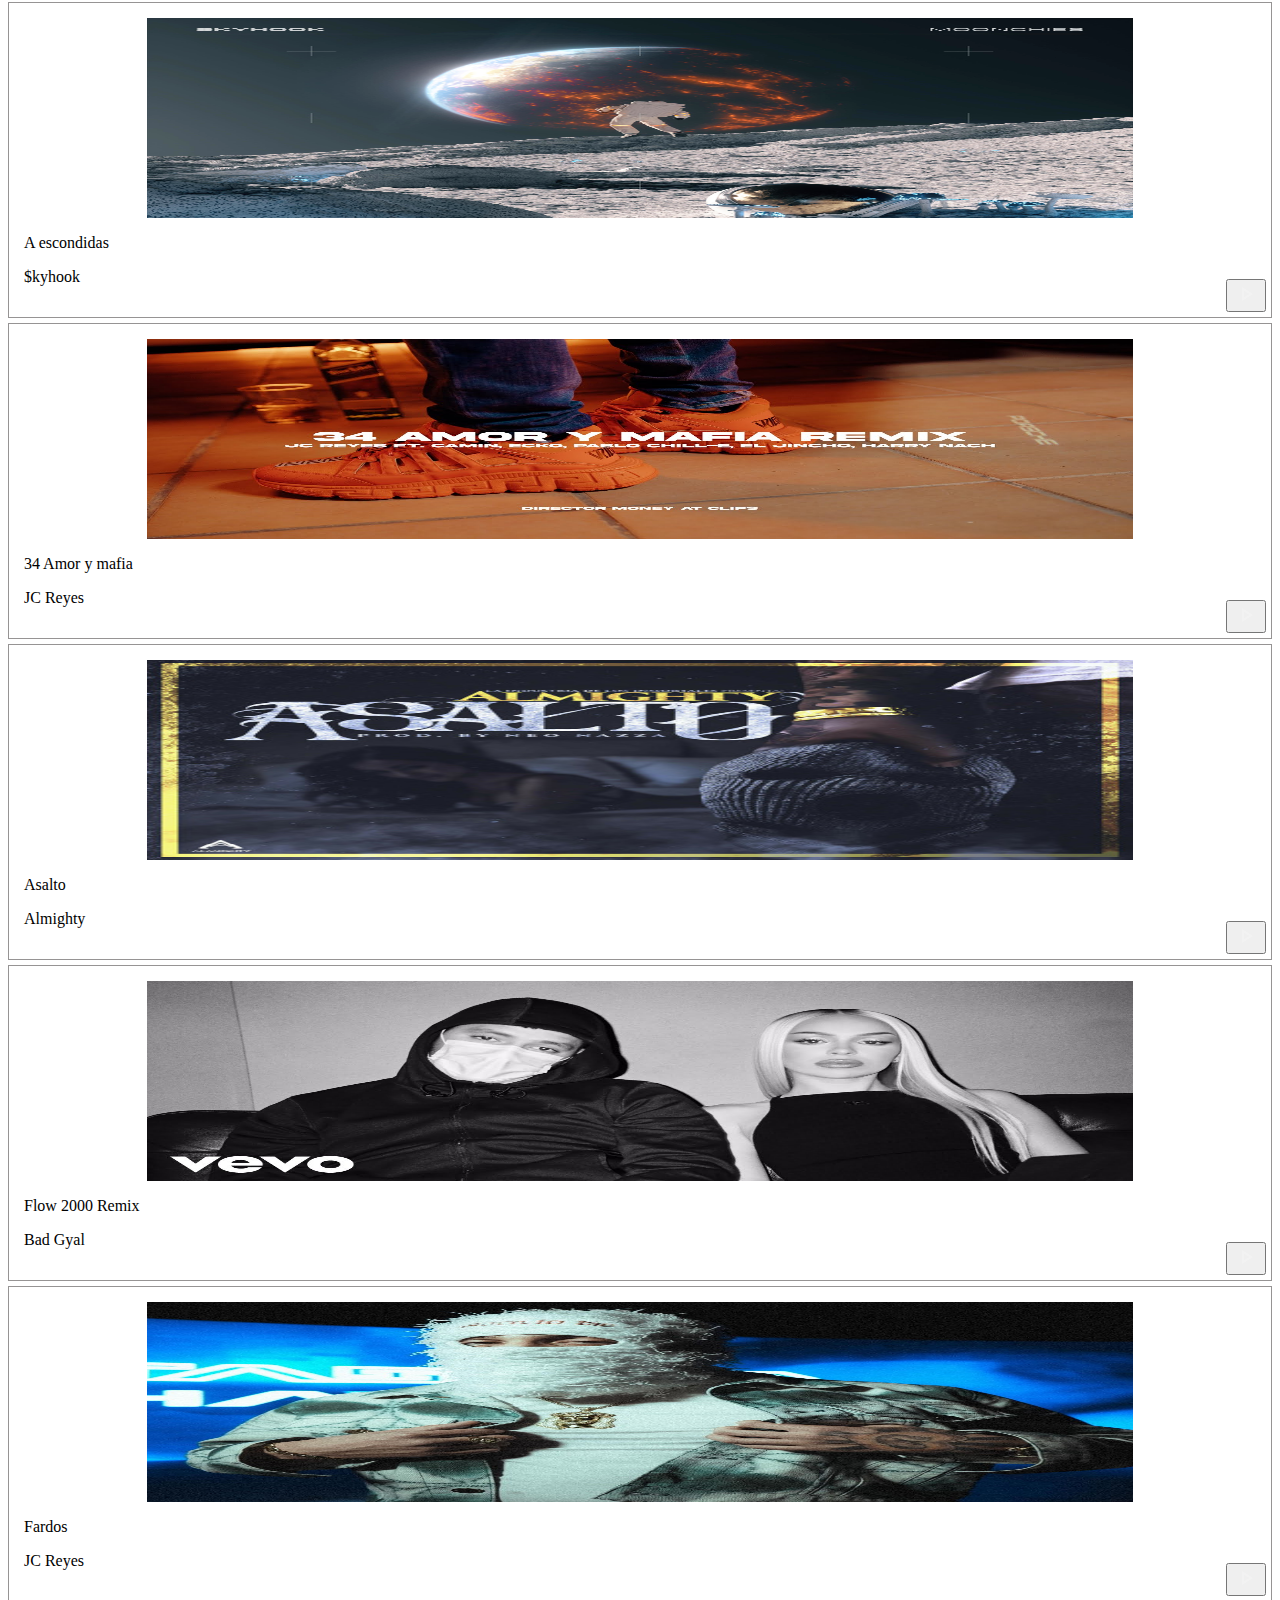
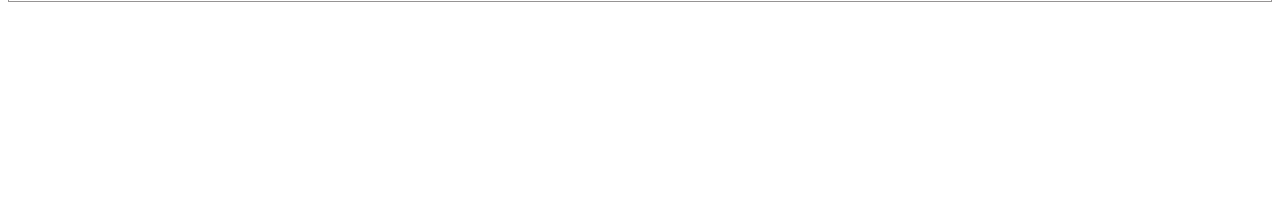
==== commit e4588c85: "30/03/2024 Co-authored-by: aiglesias04 <aiglesias04@users.noreply.github.com>" ====
--- a/public/html/index.html
+++ b/public/html/index.html
@@ -15,7 +15,7 @@
         <div class="row">
             <div class="col">
                 <button type="button" class="btn btn-primary">
-                    <a href="../php/premiumPlans.php" style="color: white; text-decoration: none;">Hazte Premium</a>
+                    <a href="premiumPlans.html" style="color: white; text-decoration: none;">Hazte Premium</a>
                 </button>
             </div>
             <div class="col text-center">
@@ -36,24 +36,56 @@
                 <div id="botonesInicio" class="bg-secondary mx-3 my-3">
                     <a href="../html/index.html"><img src="../assets/icons/flow music.png" alt="FlowMusic" width="100"
                             style="display: block; margin: 0 auto;"></a>
-                            <a style="text-align: center; font-weight: bold;" >Inicia sesión para disfrutar del maximo rendimiento de Flow Music.</a>
+                    <a style="text-align: center; font-weight: bold;">Inicia sesión para disfrutar del maximo
+                        rendimiento de Flow Music.</a>
                 </div>
 
                 <div>
                     <div id="playlists" class="bg-secondary mx-3 my-3" style="color: white;">
-                        <h2>Tu biblioteca</h2>
-                        <h4>Crea tu propia lista de Reproducción</h4>
-                        <h4>Mis playlist:</h4>
+                        <h3>Tu biblioteca</h3>
+                        <h5>Crea tu propia lista de reproducción</h5>
+                        <h5>Mis playlist:</h5>
                         <ul>
-                            <li>el ñaño es gay</li>
-                            <li>el ñaño la tiene pequeña</li>
-                            <li>al ñaño le gustan las gordas</li>
+                            <li></li>
+                            <li></li>
+                            <li></li>
                         </ul>
-                        <button class="btn btn-primary" style=" display: block; margin: 0 auto;">Crear nueva
+                        <button class="btn btn-primary" id="openModalBtn" style=" display: block; margin: 0 auto;">Crear
+                            nueva
                             Playlist</button>
-
-                    </div>
-                </div>
+                    </div>
+                </div>
+
+                <!-- Modal para iniciar sesión -->
+                <div class="modal fade" id="loginModal" tabindex="-1" role="dialog" aria-labelledby="loginModalLabel"
+                    aria-hidden="true">
+                    <div class="modal-dialog modal-dialog-centered">
+                        <div class="modal-content">
+                            <div class="modal-header">
+                                <h5 class="modal-title" id="loginModalLabel">Inicia sesión</h5>
+                                <button type="button" class="close" data-dismiss="modal" aria-label="Close">
+                                    <span aria-hidden="true">&times;</span>
+                                </button>
+                            </div>
+                            <div class="modal-body">
+                                <p>Debes iniciar sesión para crear una playlist.</p>
+                            </div>
+                        </div>
+                    </div>
+                </div>
+
+                <div id="privacy-cookies-links" class="mx-3 my-3">
+                    <h5>Información Legal</h5>
+                    <ul style="list-style: none; padding: 0;">
+                        <li><a href="../informacion_legal/politica_privacidad.html" style="text-decoration: none; color: inherit;">Política de Privacidad</a></li>
+                        <li><a href="../informacion_legal/configuracion_cookies.html" style="text-decoration: none; color: inherit;">Configuración de Cookies</a></li>
+                        <li><a href="../informacion_legal/seguridad_privacidad.html" style="text-decoration: none; color: inherit;">Seguridad y centro de privacidad</a></li>
+                        <li><a href="../informacion_legal/anuncios.html" style="text-decoration: none; color: inherit;">Informacion de anuncios</a></li>
+                        <li><a href="../informacion_legal/accesibilidad.html" style="text-decoration: none; color: inherit;">Accesibilidad</a></li>
+                    </ul>
+                </div>
+
+                
 
                 <div id="footer">
                     <p>@2024 Flow Music</p>
@@ -262,9 +294,27 @@
     </div>
 
     <script src="../js/index.js"></script>
-    <script src="https://cdn.jsdelivr.net/npm/bootstrap@5.3.2/dist/js/bootstrap.bundle.min.js"
-        integrity="sha384-C6RzsynM9kWDrMNeT87bh95OGNyZPhcTNXj1NW7RuBCsyN/o0jlpcV8Qyq46cDfL"
-        crossorigin="anonymous"></script>
+    <script src="https://code.jquery.com/jquery-3.6.0.min.js"></script>
+    <script src="https://stackpath.bootstrapcdn.com/bootstrap/4.5.2/js/bootstrap.min.js"></script>
+
+    <script>
+        $(document).ready(function () {
+            // Función para mostrar el modal de inicio de sesión cuando se hace clic en el botón "Crear nueva Playlist"
+            $('#openModalBtn').click(function () {
+                // Verificar si el usuario está autenticado (puedes usar una variable global o cualquier otro método de tu aplicación)
+                var userAuthenticated = false; // Por ahora, lo establecemos en falso para simular que el usuario no está autenticado
+
+                if (userAuthenticated) {
+                    // Si el usuario está autenticado, se muestra el modal para crear una nueva playlist
+                    $('#playlistModal').modal('show');
+                } else {
+                    // Si el usuario no está autenticado, se muestra el modal de inicio de sesión
+                    $('#loginModal').modal('show');
+                }
+            });
+        });
+    </script>
+
 </body>
 
 </html>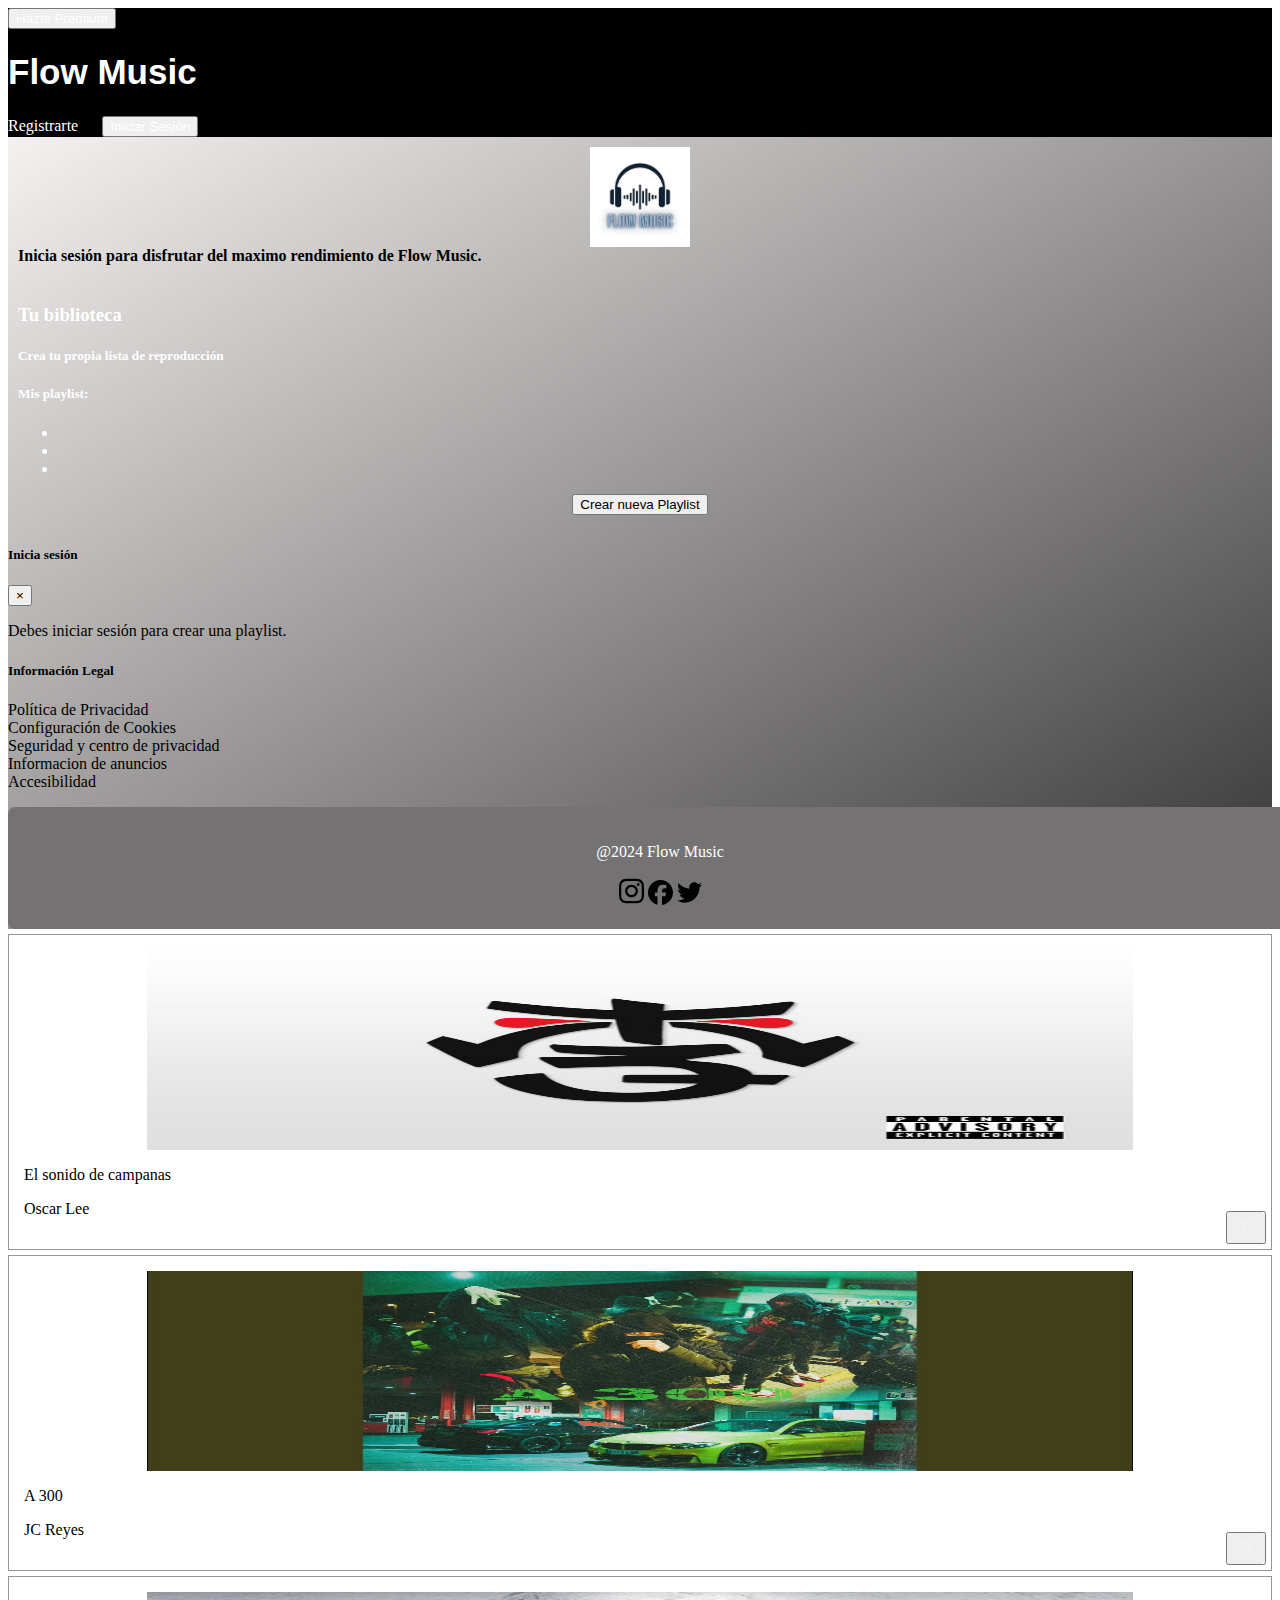
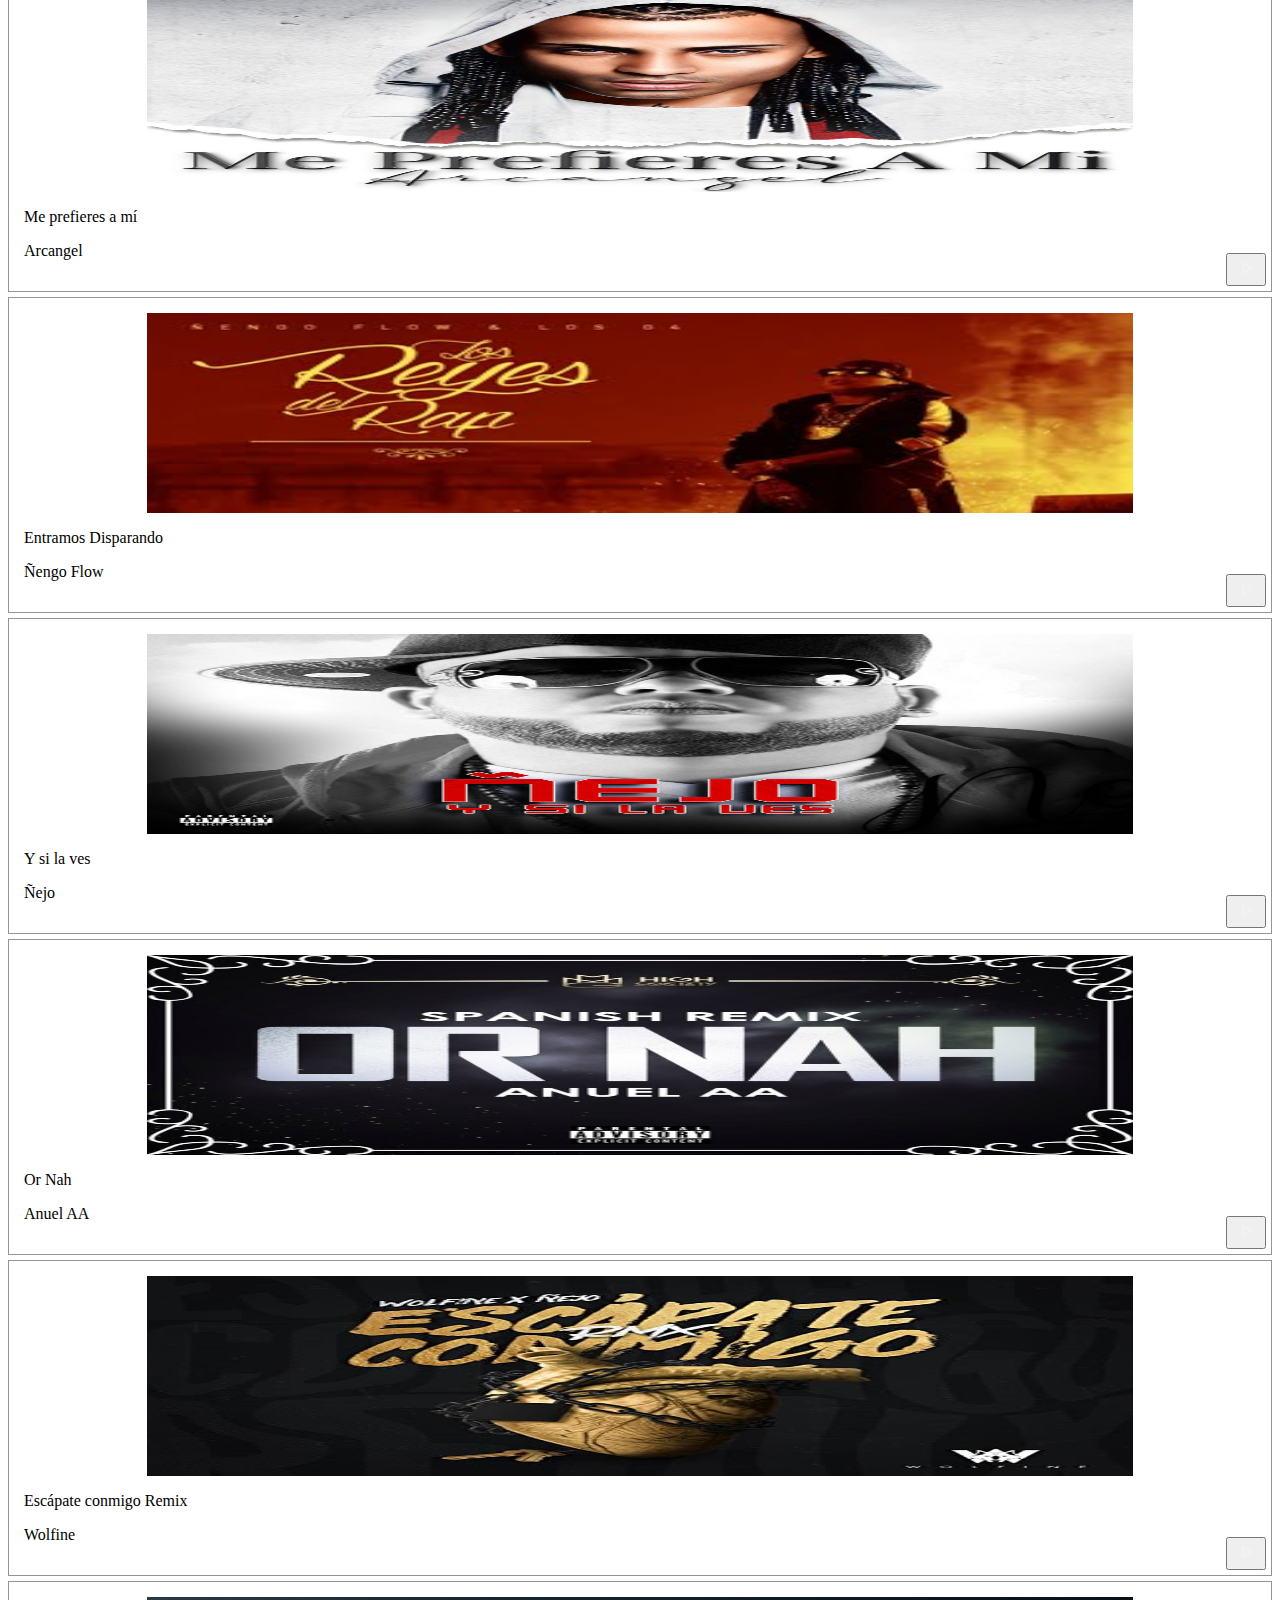
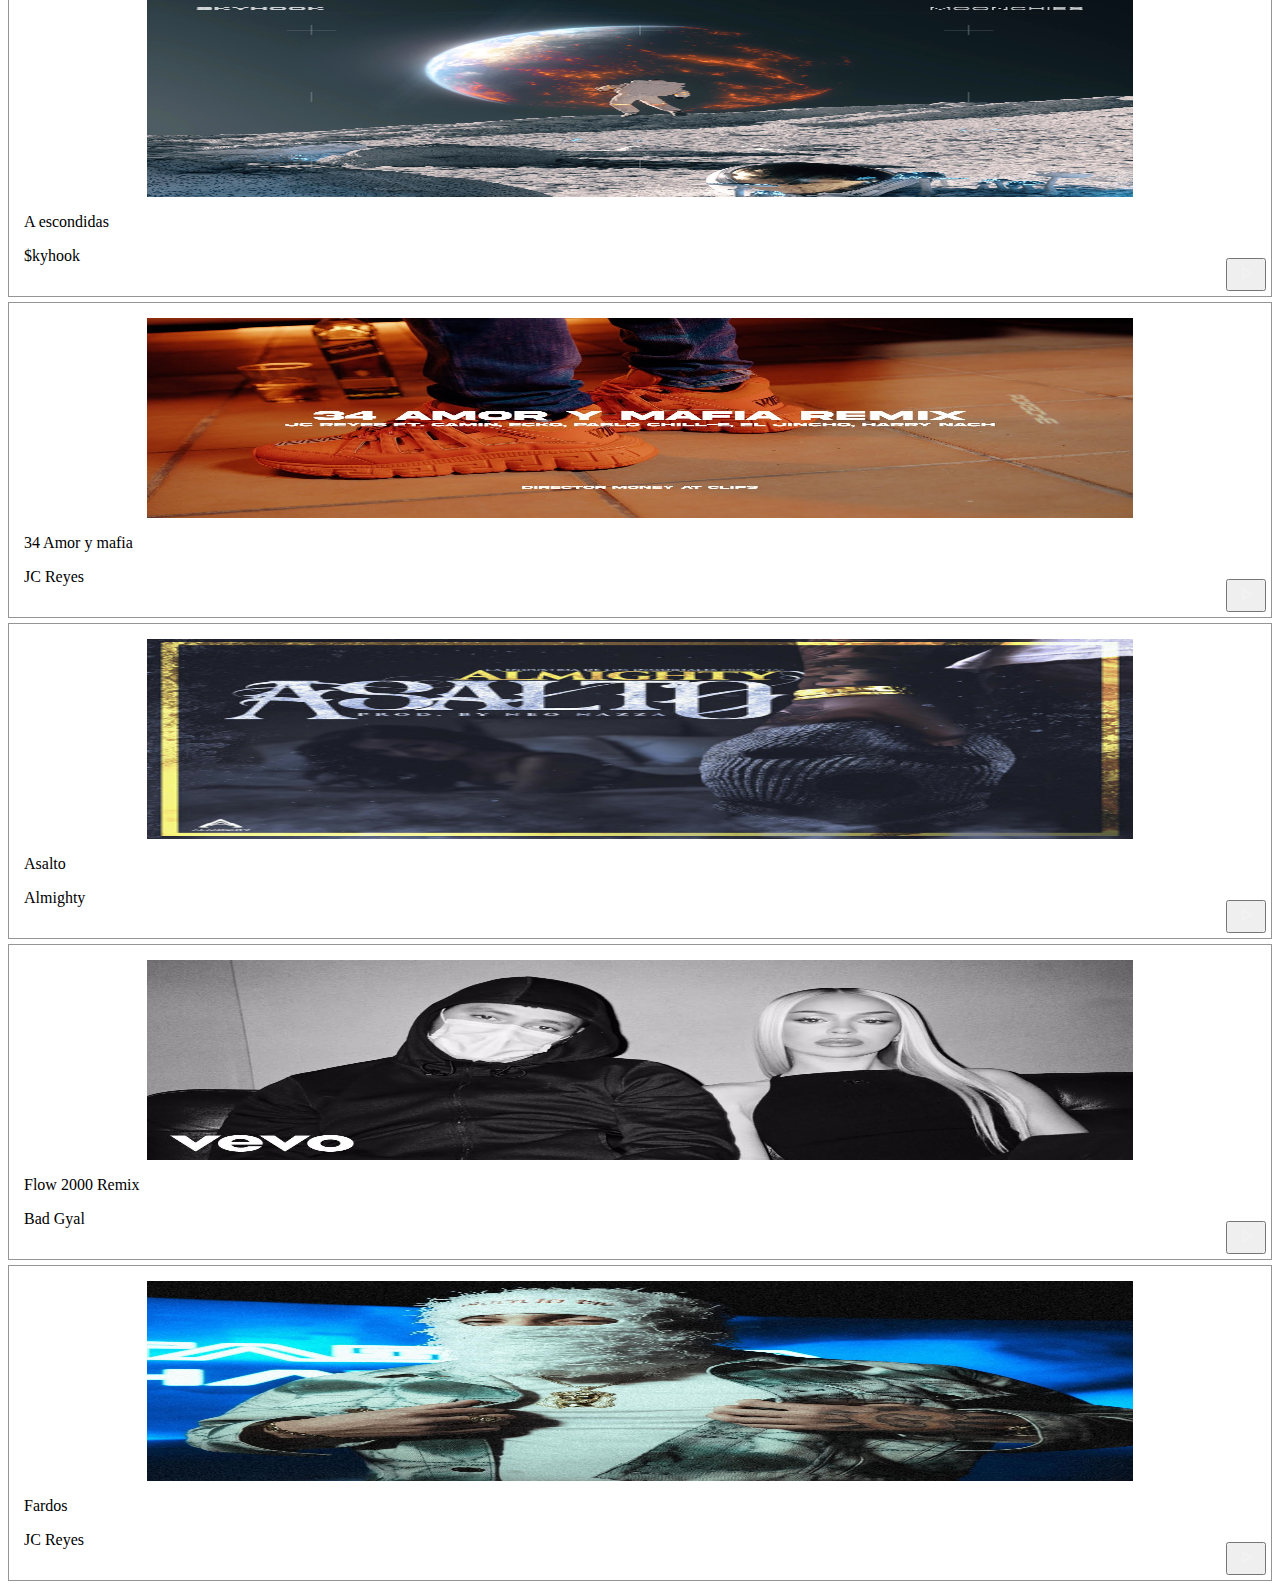
==== commit 7bca638b: "06/05/2024" ====
--- a/public/html/index.html
+++ b/public/html/index.html
@@ -96,10 +96,10 @@
             </aside>
 
             <main class="col-md-9">
-                <div class="input-group my-3">
+                <!-- <div class="input-group my-3">
                     <input type="text" id="searcher" class="form-control" placeholder="¿Qué quieres escuchar?">
                     <button class="btn btn-outline-secondary" type="button" id="limpiarBuscador">X</button>
-                </div>
+                </div> -->
 
                 <div class="row musicsRow">
 
@@ -266,7 +266,7 @@
     </div>
 
     <!-- reproductor de musica -->
-    <div class="music-player-container">
+    <!-- <div class="music-player-container">
         <img src="" alt="song-cover" id="audioCover">
         <div class="title-music-container">
             <h4 class="song-title"></h4>
@@ -291,7 +291,7 @@
             <img src="../assets/icons/forward-step-solid.svg" alt="" class="icon" id="nextTrack">
             <img src="../assets/icons/Forward.svg" alt="" class="icon" id="Plus10">
         </div>
-    </div>
+    </div> -->
 
     <script src="../js/index.js"></script>
     <script src="https://code.jquery.com/jquery-3.6.0.min.js"></script>
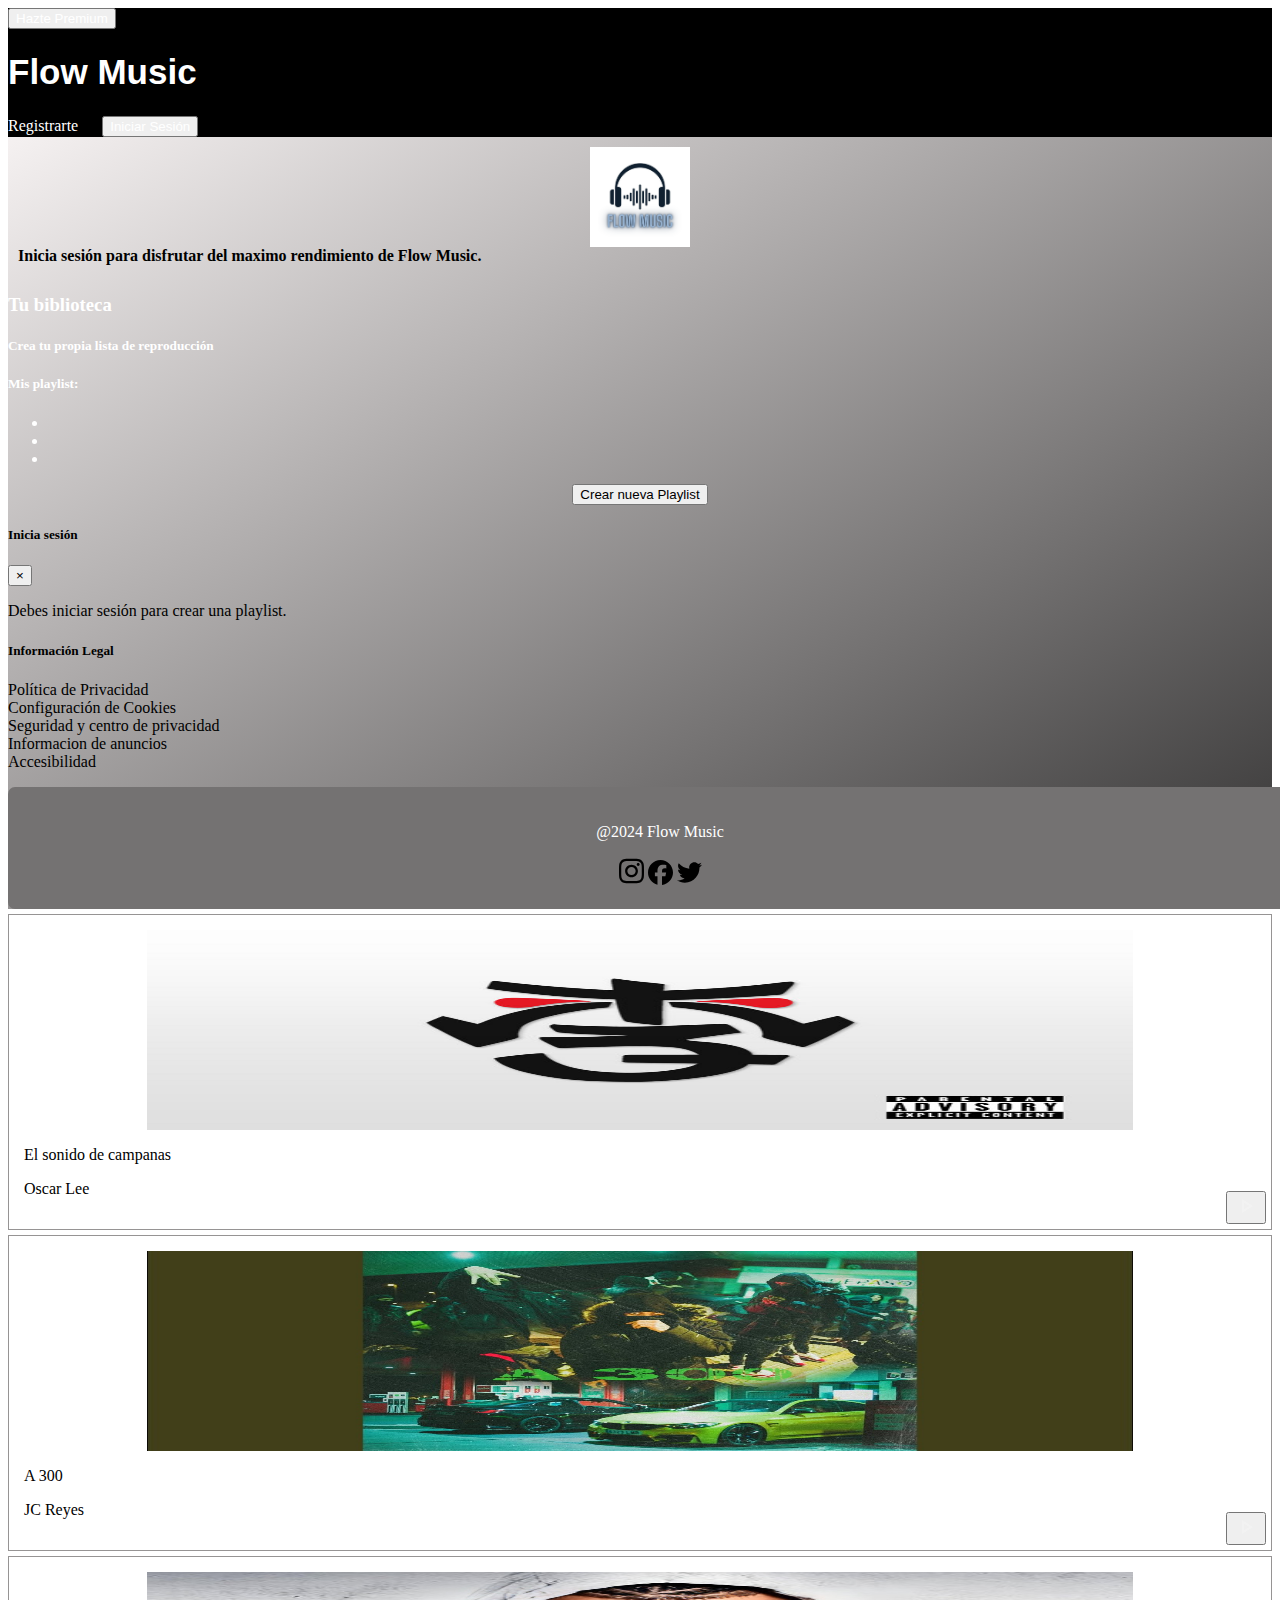
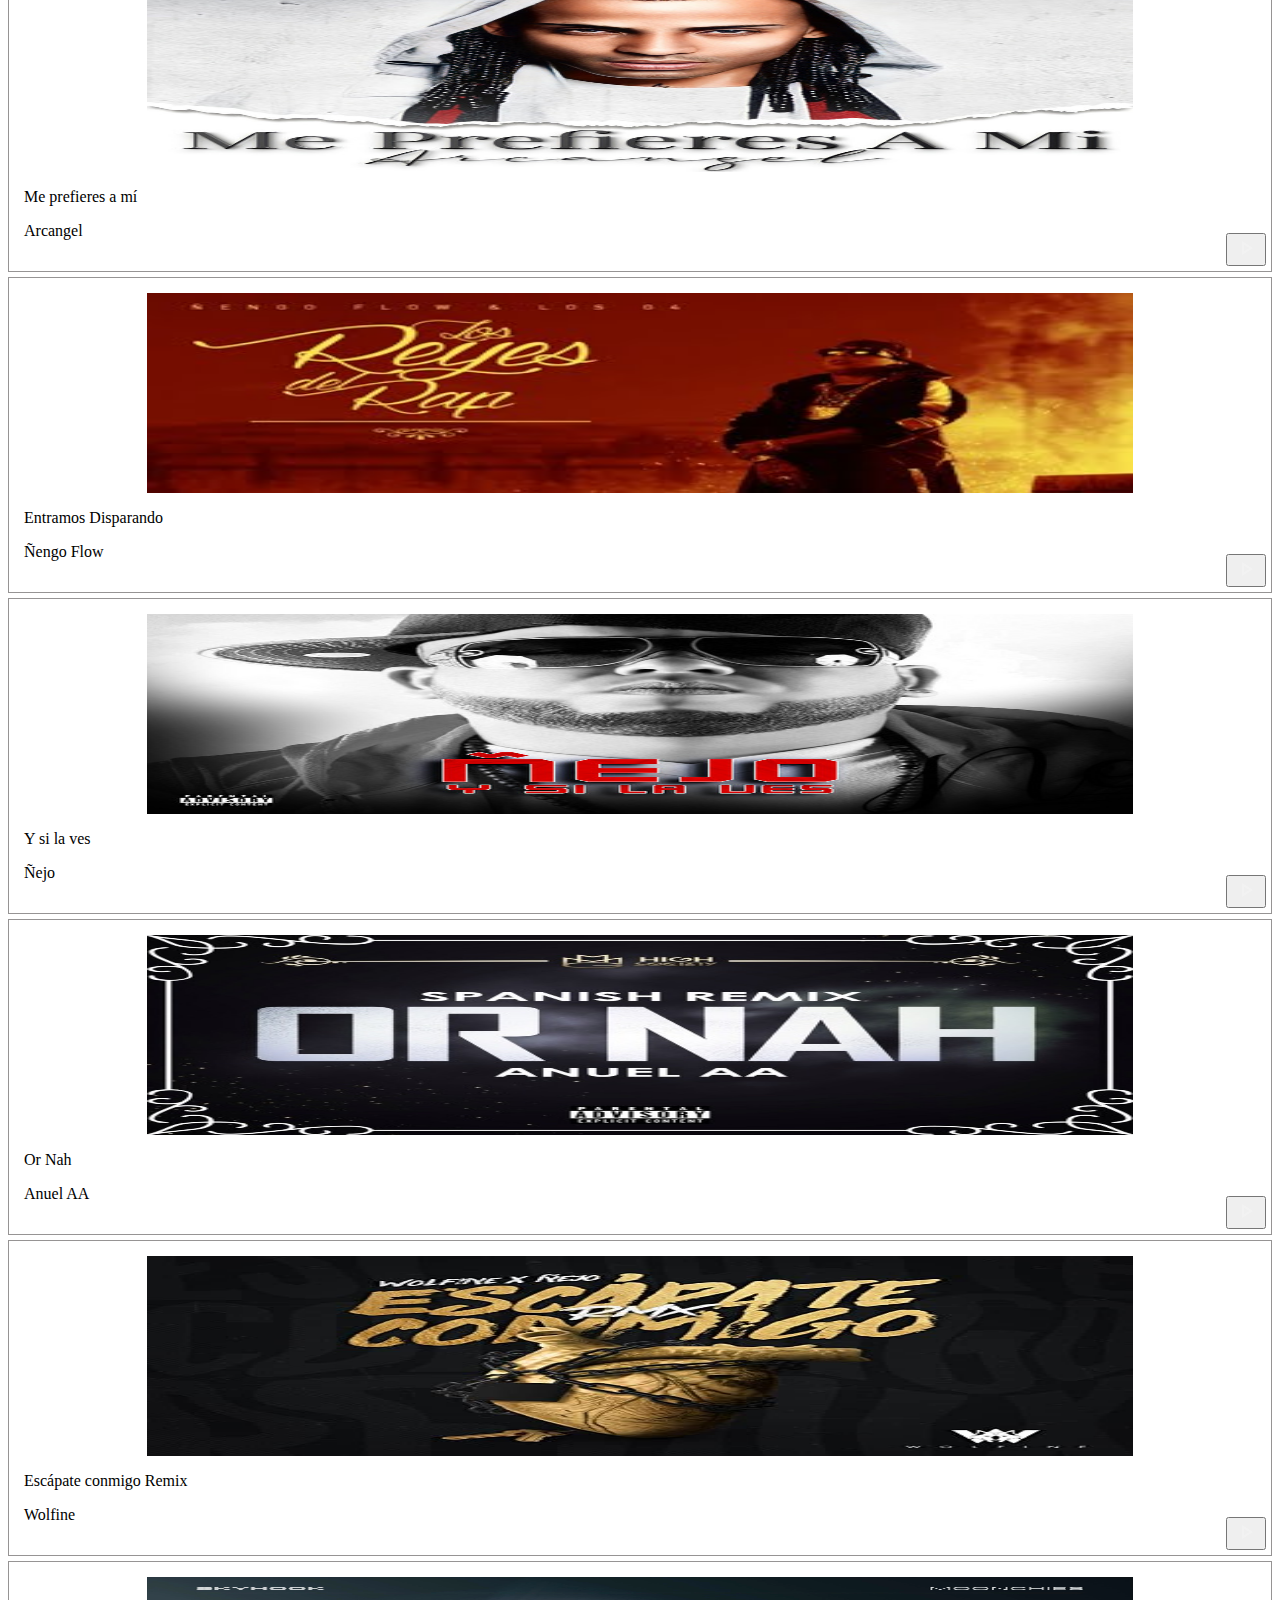
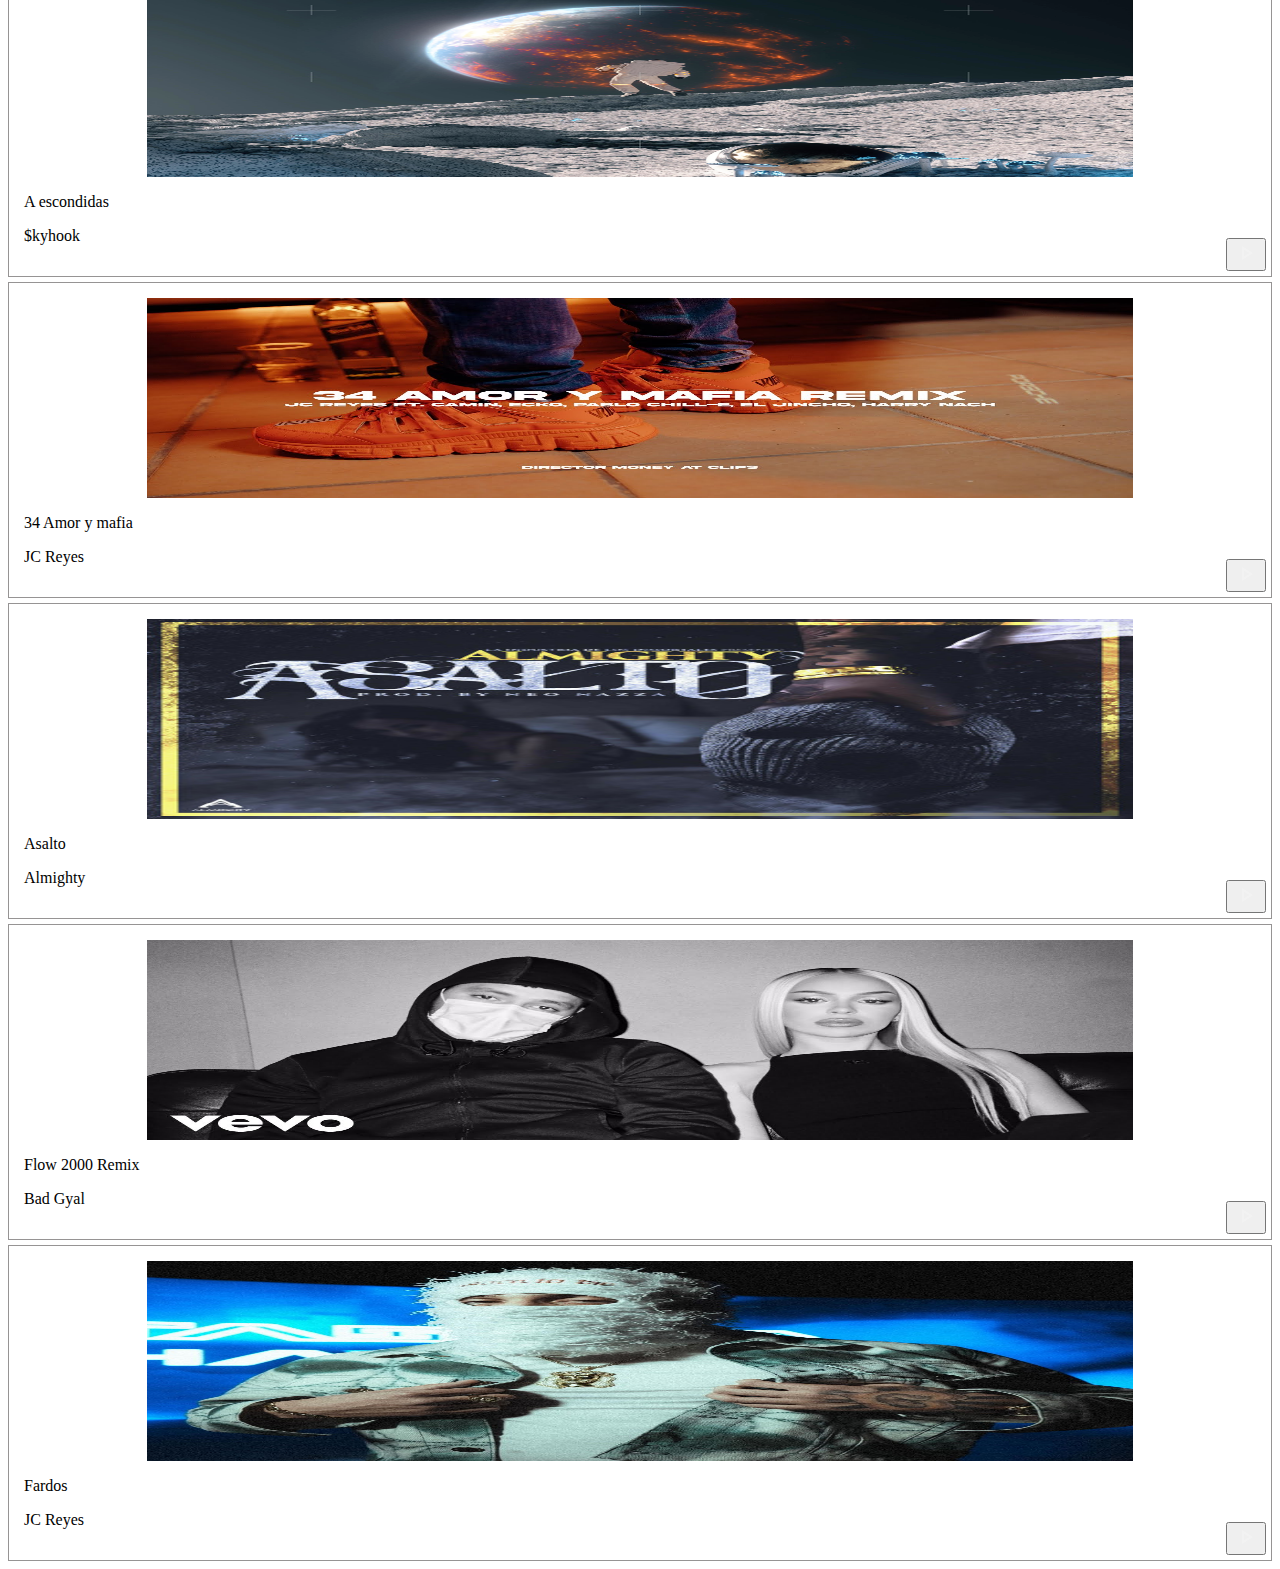
==== commit 865fb37a: "Commit noche del 06/05/2024" ====
--- a/public/html/index.html
+++ b/public/html/index.html
@@ -77,15 +77,20 @@
                 <div id="privacy-cookies-links" class="mx-3 my-3">
                     <h5>Información Legal</h5>
                     <ul style="list-style: none; padding: 0;">
-                        <li><a href="../informacion_legal/politica_privacidad.html" style="text-decoration: none; color: inherit;">Política de Privacidad</a></li>
-                        <li><a href="../informacion_legal/configuracion_cookies.html" style="text-decoration: none; color: inherit;">Configuración de Cookies</a></li>
-                        <li><a href="../informacion_legal/seguridad_privacidad.html" style="text-decoration: none; color: inherit;">Seguridad y centro de privacidad</a></li>
-                        <li><a href="../informacion_legal/anuncios.html" style="text-decoration: none; color: inherit;">Informacion de anuncios</a></li>
-                        <li><a href="../informacion_legal/accesibilidad.html" style="text-decoration: none; color: inherit;">Accesibilidad</a></li>
+                        <li><a href="../informacion_legal/politica_privacidad.html"
+                                style="text-decoration: none; color: inherit;">Política de Privacidad</a></li>
+                        <li><a href="../informacion_legal/configuracion_cookies.html"
+                                style="text-decoration: none; color: inherit;">Configuración de Cookies</a></li>
+                        <li><a href="../informacion_legal/seguridad_privacidad.html"
+                                style="text-decoration: none; color: inherit;">Seguridad y centro de privacidad</a></li>
+                        <li><a href="../informacion_legal/anuncios.html"
+                                style="text-decoration: none; color: inherit;">Informacion de anuncios</a></li>
+                        <li><a href="../informacion_legal/accesibilidad.html"
+                                style="text-decoration: none; color: inherit;">Accesibilidad</a></li>
                     </ul>
                 </div>
 
-                
+
 
                 <div id="footer">
                     <p>@2024 Flow Music</p>
--- a/public/css/index.css
+++ b/public/css/index.css
@@ -36,8 +36,8 @@
     text-decoration: none;
 }
 
-#playlists {
-    padding: 10px;
+#playlists-div {
+    padding: 15px;
     border-radius: 7.5%;
 }
 
